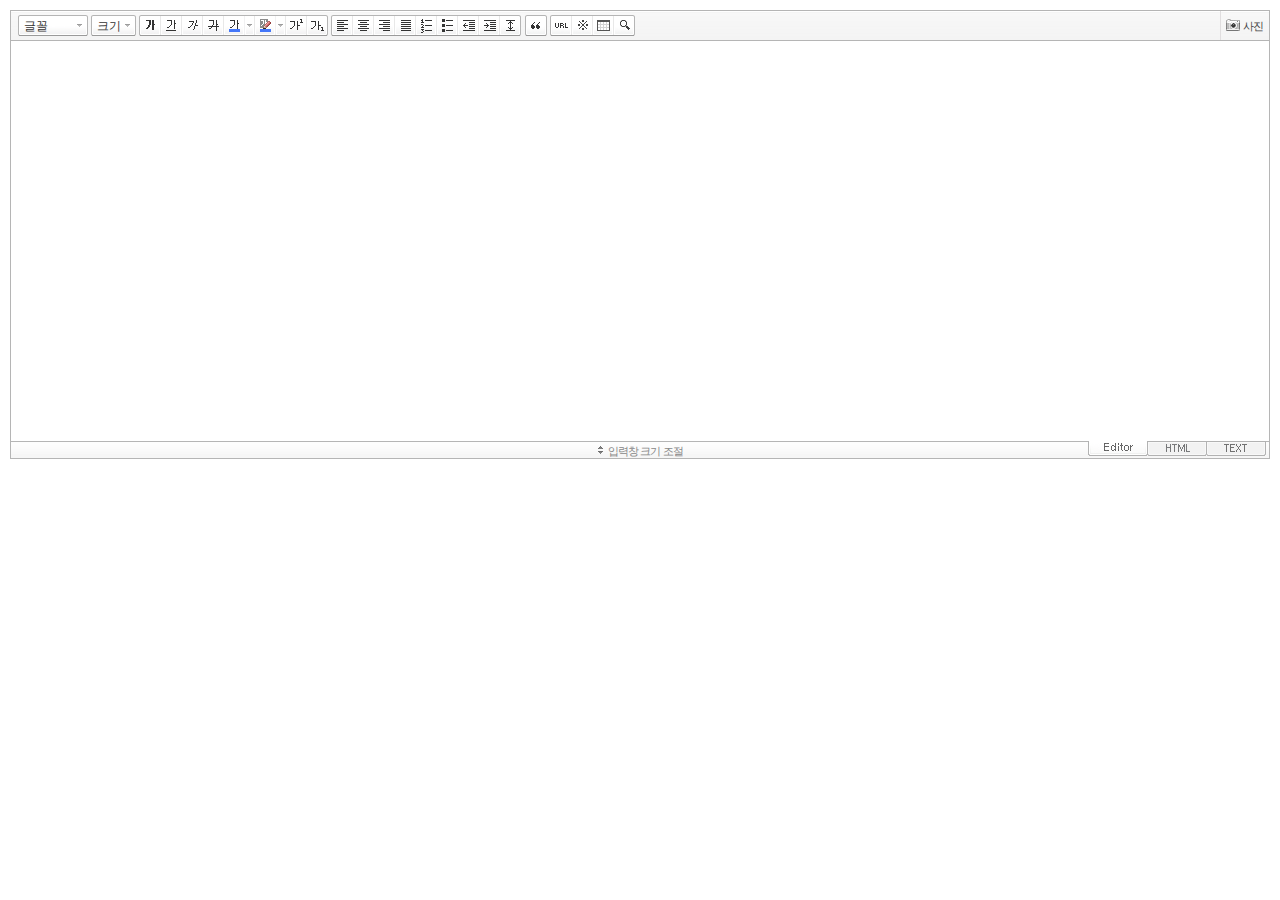
==== Lemon/WebContent/assets/js/se2/SmartEditor2Skin.html @ 4afdc9b8 "김시현" ====
<!DOCTYPE HTML PUBLIC "-//W3C//DTD HTML 4.01 Transitional//EN" "http://www.w3.org/TR/html4/loose.dtd">
<html lang="ko">
<head>
<meta http-equiv="Content-Type" content="text/html; charset=utf-8">
<meta http-equiv="Content-Script-Type" content="text/javascript">
<meta http-equiv="Content-Style-Type" content="text/css">
<title>네이버 :: Smart Editor 2 &#8482;</title>
<link href="css/smart_editor2.css" rel="stylesheet" type="text/css">
<style type="text/css">
	body { margin: 10px; }
</style>
<script type="text/javascript" src="./js/lib/jindo2.all.js" charset="utf-8"></script>
<script type="text/javascript" src="./js/lib/jindo_component.js" charset="utf-8"></script>
<script type="text/javascript" src="./js/SE2M_Configuration.js" charset="utf-8"></script>	<!-- 설정 파일 -->
<script type="text/javascript" src="./js/SE2BasicCreator.js" charset="utf-8"></script>
<script type="text/javascript" src="./js/smarteditor2.min.js" charset="utf-8"></script>

<!-- 사진첨부샘플  --> 
<script type="text/javascript" src="./sample/js/plugin/hp_SE2M_AttachQuickPhoto.js" charset="utf-8"></script>
</head>
<body>

<!-- SE2 Markup Start -->	
<div id="smart_editor2">
	<div id="smart_editor2_content"><a href="#se2_iframe" class="blind">글쓰기영역으로 바로가기</a>
		<div class="se2_tool" id="se2_tool">
			
			<div class="se2_text_tool husky_seditor_text_tool">
			<ul class="se2_font_type">
				<li class="husky_seditor_ui_fontName"><button type="button" class="se2_font_family" title="글꼴"><span class="husky_se2m_current_fontName">글꼴</span></button>
					<!-- 글꼴 레이어 -->
					<div class="se2_layer husky_se_fontName_layer">
						<div class="se2_in_layer">
							<ul class="se2_l_font_fam">
							<li style="display:none"><button type="button"><span>@DisplayName@<span>(</span><em style="font-family:FontFamily;">@SampleText@</em><span>)</span></span></button></li>
							<li class="se2_division husky_seditor_font_separator"></li>
							<li><button type="button"><span>나눔고딕<span>(</span><em style="font-family:'나눔고딕',NanumGothic;">가나다라</em><span>)</span></span></button></li>
							<li><button type="button"><span>나눔명조<span>(</span><em style="font-family:'나눔명조',NanumMyeongjo;">가나다라</em><span>)</span></span></button></li>
							<li><button type="button"><span>나눔고딕코딩<span>(</span><em style="font-family:'나눔고딕코딩',NanumGothicCoding;">가나다라</em><span>)</span></span></button></li>
							<li><button type="button"><span>나눔바른고딕<span>(</span><em style="font-family:'나눔바른고딕',NanumBarunGothic,NanumBarunGothicOTF;">가나다라</em><span>)</span></span></button></li>
							<li><button type="button"><span>나눔바른펜<span>(</span><em style="font-family:'나눔바른펜',NanumBarunpen;">가나다라</em><span>)</span></span></button></li>
							</ul>
						</div>
					</div>
					<!-- //글꼴 레이어 -->
				</li>

				<li class="husky_seditor_ui_fontSize"><button type="button" class="se2_font_size" title="글자크기"><span class="husky_se2m_current_fontSize">크기</span></button>
					<!-- 폰트 사이즈 레이어 -->
					<div class="se2_layer husky_se_fontSize_layer">
						<div class="se2_in_layer">
							<ul class="se2_l_font_size">
							<li><button type="button"><span style="margin-top:4px; margin-bottom:3px; margin-left:5px; font-size:7pt;">가나다라마바사<span style=" font-size:7pt;">(7pt)</span></span></button></li>
							<li><button type="button"><span style="margin-bottom:2px; font-size:8pt;">가나다라마바사<span style="font-size:8pt;">(8pt)</span></span></button></li>
							<li><button type="button"><span style="margin-bottom:1px; font-size:9pt;">가나다라마바사<span style="font-size:9pt;">(9pt)</span></span></button></li>
							<li><button type="button"><span style="margin-bottom:1px; font-size:10pt;">가나다라마바사<span style="font-size:10pt;">(10pt)</span></span></button></li>
							<li><button type="button"><span style="margin-bottom:2px; font-size:11pt;">가나다라마바사<span style="font-size:11pt;">(11pt)</span></span></button></li>
							<li><button type="button"><span style="margin-bottom:1px; font-size:12pt;">가나다라마바사<span style="font-size:12pt;">(12pt)</span></span></button></li>
							<li><button type="button"><span style="margin-bottom:2px; font-size:14pt;">가나다라마바사<span style="margin-left:6px;font-size:14pt;">(14pt)</span></span></button></li>
							<li><button type="button"><span style="margin-bottom:1px; font-size:18pt;">가나다라마바사<span style="margin-left:8px;font-size:18pt;">(18pt)</span></span></button></li>
							<li><button type="button"><span style="margin-left:3px; font-size:24pt;">가나다라마<span style="margin-left:11px;font-size:24pt;">(24pt)</span></span></button></li>
							<li><button type="button"><span style="margin-top:-1px; margin-left:3px; font-size:36pt;">가나다<span style="font-size:36pt;">(36pt)</span></span></button></li>
							</ul>
						</div>
					</div>
					<!-- //폰트 사이즈 레이어 -->
				</li>
</ul><ul>
				<li class="husky_seditor_ui_bold first_child"><button type="button" title="굵게[Ctrl+B]" class="se2_bold"><span class="_buttonRound tool_bg">굵게[Ctrl+B]</span></button></li>

				<li class="husky_seditor_ui_underline"><button type="button" title="밑줄[Ctrl+U]" class="se2_underline"><span class="_buttonRound">밑줄[Ctrl+U]</span></button></li>

				<li class="husky_seditor_ui_italic"><button type="button" title="기울임꼴[Ctrl+I]" class="se2_italic"><span class="_buttonRound">기울임꼴[Ctrl+I]</span></button></li>

				<li class="husky_seditor_ui_lineThrough"><button type="button" title="취소선[Ctrl+D]" class="se2_tdel"><span class="_buttonRound">취소선[Ctrl+D]</span></button></li>

				<li class="se2_pair husky_seditor_ui_fontColor"><span class="selected_color husky_se2m_fontColor_lastUsed" style="background-color:#4477f9"></span><span class="husky_seditor_ui_fontColorA"><button type="button" title="글자색" class="se2_fcolor"><span>글자색</span></button></span><span class="husky_seditor_ui_fontColorB"><button type="button" title="더보기" class="se2_fcolor_more"><span class="_buttonRound">더보기</span></button></span>				
					<!-- 글자색 -->
					<div class="se2_layer husky_se2m_fontcolor_layer" style="display:none">
						<div class="se2_in_layer husky_se2m_fontcolor_paletteHolder">
							<div class="se2_palette husky_se2m_color_palette">
								<ul class="se2_pick_color">
								<li><button type="button" title="#ff0000" style="background:#ff0000"><span><span>#ff0000</span></span></button></li>
								<li><button type="button" title="#ff6c00" style="background:#ff6c00"><span><span>#ff6c00</span></span></button></li>
								<li><button type="button" title="#ffaa00" style="background:#ffaa00"><span><span>#ffaa00</span></span></button></li>
								<li><button type="button" title="#ffef00" style="background:#ffef00"><span><span>#ffef00</span></span></button></li>
								<li><button type="button" title="#a6cf00" style="background:#a6cf00"><span><span>#a6cf00</span></span></button></li>
								<li><button type="button" title="#009e25" style="background:#009e25"><span><span>#009e25</span></span></button></li>
								<li><button type="button" title="#00b0a2" style="background:#00b0a2"><span><span>#00b0a2</span></span></button></li>
								<li><button type="button" title="#0075c8" style="background:#0075c8"><span><span>#0075c8</span></span></button></li>
								<li><button type="button" title="#3a32c3" style="background:#3a32c3"><span><span>#3a32c3</span></span></button></li>
								<li><button type="button" title="#7820b9" style="background:#7820b9"><span><span>#7820b9</span></span></button></li>
								<li><button type="button" title="#ef007c" style="background:#ef007c"><span><span>#ef007c</span></span></button></li>
								<li><button type="button" title="#000000" style="background:#000000"><span><span>#000000</span></span></button></li>
								<li><button type="button" title="#252525" style="background:#252525"><span><span>#252525</span></span></button></li>
								<li><button type="button" title="#464646" style="background:#464646"><span><span>#464646</span></span></button></li>
								<li><button type="button" title="#636363" style="background:#636363"><span><span>#636363</span></span></button></li>
								<li><button type="button" title="#7d7d7d" style="background:#7d7d7d"><span><span>#7d7d7d</span></span></button></li>
								<li><button type="button" title="#9a9a9a" style="background:#9a9a9a"><span><span>#9a9a9a</span></span></button></li>
								<li><button type="button" title="#ffe8e8" style="background:#ffe8e8"><span><span>#9a9a9a</span></span></button></li>
								<li><button type="button" title="#f7e2d2" style="background:#f7e2d2"><span><span>#f7e2d2</span></span></button></li>
								<li><button type="button" title="#f5eddc" style="background:#f5eddc"><span><span>#f5eddc</span></span></button></li>
								<li><button type="button" title="#f5f4e0" style="background:#f5f4e0"><span><span>#f5f4e0</span></span></button></li>
								<li><button type="button" title="#edf2c2" style="background:#edf2c2"><span><span>#edf2c2</span></span></button></li>
								<li><button type="button" title="#def7e5" style="background:#def7e5"><span><span>#def7e5</span></span></button></li>
								<li><button type="button" title="#d9eeec" style="background:#d9eeec"><span><span>#d9eeec</span></span></button></li>
								<li><button type="button" title="#c9e0f0" style="background:#c9e0f0"><span><span>#c9e0f0</span></span></button></li>
								<li><button type="button" title="#d6d4eb" style="background:#d6d4eb"><span><span>#d6d4eb</span></span></button></li>
								<li><button type="button" title="#e7dbed" style="background:#e7dbed"><span><span>#e7dbed</span></span></button></li>
								<li><button type="button" title="#f1e2ea" style="background:#f1e2ea"><span><span>#f1e2ea</span></span></button></li>
								<li><button type="button" title="#acacac" style="background:#acacac"><span><span>#acacac</span></span></button></li>
								<li><button type="button" title="#c2c2c2" style="background:#c2c2c2"><span><span>#c2c2c2</span></span></button></li>
								<li><button type="button" title="#cccccc" style="background:#cccccc"><span><span>#cccccc</span></span></button></li>
								<li><button type="button" title="#e1e1e1" style="background:#e1e1e1"><span><span>#e1e1e1</span></span></button></li>
								<li><button type="button" title="#ebebeb" style="background:#ebebeb"><span><span>#ebebeb</span></span></button></li>
								<li><button type="button" title="#ffffff" style="background:#ffffff"><span><span>#ffffff</span></span></button></li>
								</ul>
								<ul class="se2_pick_color" style="width:156px;">
								<li><button type="button" title="#e97d81" style="background:#e97d81"><span><span>#e97d81</span></span></button></li>
								<li><button type="button" title="#e19b73" style="background:#e19b73"><span><span>#e19b73</span></span></button></li>
								<li><button type="button" title="#d1b274" style="background:#d1b274"><span><span>#d1b274</span></span></button></li>
								<li><button type="button" title="#cfcca2" style="background:#cfcca2"><span><span>#cfcca2</span></span></button></li>
								<li><button type="button" title="#cfcca2" style="background:#cfcca2"><span><span>#cfcca2</span></span></button></li>
								<li><button type="button" title="#61b977" style="background:#61b977"><span><span>#61b977</span></span></button></li>
								<li><button type="button" title="#53aea8" style="background:#53aea8"><span><span>#53aea8</span></span></button></li>
								<li><button type="button" title="#518fbb" style="background:#518fbb"><span><span>#518fbb</span></span></button></li>
								<li><button type="button" title="#6a65bb" style="background:#6a65bb"><span><span>#6a65bb</span></span></button></li>
								<li><button type="button" title="#9a54ce" style="background:#9a54ce"><span><span>#9a54ce</span></span></button></li>
								<li><button type="button" title="#e573ae" style="background:#e573ae"><span><span>#e573ae</span></span></button></li>
								<li><button type="button" title="#5a504b" style="background:#5a504b"><span><span>#5a504b</span></span></button></li>
								<li><button type="button" title="#767b86" style="background:#767b86"><span><span>#767b86</span></span></button></li>
								<li><button type="button" title="#951015" style="background:#951015"><span><span>#951015</span></span></button></li>
								<li><button type="button" title="#6e391a" style="background:#6e391a"><span><span>#6e391a</span></span></button></li>
								<li><button type="button" title="#785c25" style="background:#785c25"><span><span>#785c25</span></span></button></li>
								<li><button type="button" title="#5f5b25" style="background:#5f5b25"><span><span>#5f5b25</span></span></button></li>
								<li><button type="button" title="#4c511f" style="background:#4c511f"><span><span>#4c511f</span></span></button></li>
								<li><button type="button" title="#1c4827" style="background:#1c4827"><span><span>#1c4827</span></span></button></li>
								<li><button type="button" title="#0d514c" style="background:#0d514c"><span><span>#0d514c</span></span></button></li>
								<li><button type="button" title="#1b496a" style="background:#1b496a"><span><span>#1b496a</span></span></button></li>
								<li><button type="button" title="#2b285f" style="background:#2b285f"><span><span>#2b285f</span></span></button></li>
								<li><button type="button" title="#45245b" style="background:#45245b"><span><span>#45245b</span></span></button></li>
								<li><button type="button" title="#721947" style="background:#721947"><span><span>#721947</span></span></button></li>
								<li><button type="button" title="#352e2c" style="background:#352e2c"><span><span>#352e2c</span></span></button></li>
								<li><button type="button" title="#3c3f45" style="background:#3c3f45"><span><span>#3c3f45</span></span></button></li>
								</ul>
								<button type="button" title="더보기" class="se2_view_more husky_se2m_color_palette_more_btn"><span>더보기</span></button>
								<div class="husky_se2m_color_palette_recent" style="display:none">
									<h4>최근 사용한 색</h4>
									<ul class="se2_pick_color">
									<li></li>
									<!-- 최근 사용한 색 템플릿 -->
									<!-- <li><button type="button" title="#e97d81" style="background:#e97d81"><span><span>#e97d81</span></span></button></li> -->
									<!-- //최근 사용한 색 템플릿 -->
									</ul>
								</div>								
								<div class="se2_palette2 husky_se2m_color_palette_colorpicker">
									<!--form action="http://test.emoticon.naver.com/colortable/TextAdd.nhn" method="post"-->
										<div class="se2_color_set">
											<span class="se2_selected_color"><span class="husky_se2m_cp_preview" style="background:#e97d81"></span></span><input type="text" name="" class="input_ty1 husky_se2m_cp_colorcode" value="#e97d81"><button type="button" class="se2_btn_insert husky_se2m_color_palette_ok_btn" title="입력"><span>입력</span></button></div>
										<!--input type="hidden" name="callback" value="http://test.emoticon.naver.com/colortable/result.jsp" />
										<input type="hidden" name="callback_func" value="1" />
										<input type="hidden" name="text_key" value="" />
										<input type="hidden" name="text_data" value="" />
									</form-->
									<div class="se2_gradation1 husky_se2m_cp_colpanel"></div>
									<div class="se2_gradation2 husky_se2m_cp_huepanel"></div>
								</div>
							</div>
                        </div>
					</div>
                    <!-- //글자색 -->
				</li>

				<li class="se2_pair husky_seditor_ui_BGColor"><span class="selected_color husky_se2m_BGColor_lastUsed" style="background-color:#4477f9"></span><span class="husky_seditor_ui_BGColorA"><button type="button" title="배경색" class="se2_bgcolor"><span>배경색</span></button></span><span class="husky_seditor_ui_BGColorB"><button type="button" title="더보기" class="se2_bgcolor_more"><span class="_buttonRound">더보기</span></button></span>
					<!-- 배경색 -->
					<div class="se2_layer se2_layer husky_se2m_BGColor_layer" style="display:none">
						<div class="se2_in_layer">
							<div class="se2_palette_bgcolor">
								<ul class="se2_background husky_se2m_bgcolor_list">
								<li><button type="button" title="배경색#ff0000 글자색#ffffff" style="background:#ff0000; color:#ffffff"><span><span>가나다</span></span></button></li>								
								<li><button type="button" title="배경색#6d30cf 글자색#ffffff" style="background:#6d30cf; color:#ffffff"><span><span>가나다</span></span></button></li>
								<li><button type="button" title="배경색#000000 글자색#ffffff" style="background:#000000; color:#ffffff"><span><span>가나다</span></span></button></li>
								<li><button type="button" title="배경색#ff6600 글자색#ffffff" style="background:#ff6600; color:#ffffff"><span><span>가나다</span></span></button></li>
								<li><button type="button" title="배경색#3333cc 글자색#ffffff" style="background:#3333cc; color:#ffffff"><span><span>가나다</span></span></button></li>
								<li><button type="button" title="배경색#333333 글자색#ffff00" style="background:#333333; color:#ffff00"><span><span>가나다</span></span></button></li>
								<li><button type="button" title="배경색#ffa700 글자색#ffffff" style="background:#ffa700; color:#ffffff"><span><span>가나다</span></span></button></li>
								<li><button type="button" title="배경색#009999 글자색#ffffff" style="background:#009999; color:#ffffff"><span><span>가나다</span></span></button></li>
								<li><button type="button" title="배경색#8e8e8e 글자색#ffffff" style="background:#8e8e8e; color:#ffffff"><span><span>가나다</span></span></button></li>								
								<li><button type="button" title="배경색#cc9900 글자색#ffffff" style="background:#cc9900; color:#ffffff"><span><span>가나다</span></span></button></li>
								<li><button type="button" title="배경색#77b02b 글자색#ffffff" style="background:#77b02b; color:#ffffff"><span><span>가나다</span></span></button></li>
								<li><button type="button" title="배경색#ffffff 글자색#000000" style="background:#ffffff; color:#000000"><span><span>가나다</span></span></button></li>
								</ul>
							</div>
							<div class="husky_se2m_BGColor_paletteHolder"></div>
                        </div>
					</div>
                    <!-- //배경색 -->
				</li>

				<li class="husky_seditor_ui_superscript"><button type="button" title="윗첨자" class="se2_sup"><span class="_buttonRound">윗첨자</span></button></li>

				<li class="husky_seditor_ui_subscript last_child"><button type="button" title="아래첨자" class="se2_sub"><span class="_buttonRound tool_bg">아래첨자</span></button></li>
</ul><ul>
				<li class="husky_seditor_ui_justifyleft first_child"><button type="button" title="왼쪽정렬" class="se2_left"><span class="_buttonRound tool_bg">왼쪽정렬</span></button></li>

				<li class="husky_seditor_ui_justifycenter"><button type="button" title="가운데정렬" class="se2_center"><span class="_buttonRound">가운데정렬</span></button></li>

				<li class="husky_seditor_ui_justifyright"><button type="button" title="오른쪽정렬" class="se2_right"><span class="_buttonRound">오른쪽정렬</span></button></li>

				<li class="husky_seditor_ui_justifyfull"><button type="button" title="양쪽정렬" class="se2_justify"><span class="_buttonRound">양쪽정렬</span></button></li>

				<li class="husky_seditor_ui_orderedlist"><button type="button" title="번호매기기" class="se2_ol"><span class="_buttonRound">번호매기기</span></button></li>

				<li class="husky_seditor_ui_unorderedlist"><button type="button" title="글머리기호" class="se2_ul"><span class="_buttonRound">글머리기호</span></button></li>

				<li class="husky_seditor_ui_outdent"><button type="button" title="내어쓰기[Shift+Tab]" class="se2_outdent"><span class="_buttonRound">내어쓰기[Shift+Tab]</span></button></li>

				<li class="husky_seditor_ui_indent"><button type="button" title="들여쓰기[Tab]" class="se2_indent"><span class="_buttonRound">들여쓰기[Tab]</span></button></li>			

				<li class="husky_seditor_ui_lineHeight last_child"><button type="button" title="줄간격" class="se2_lineheight" ><span class="_buttonRound tool_bg">줄간격</span></button>
					<!-- 줄간격 레이어 -->
					<div class="se2_layer husky_se2m_lineHeight_layer">
						<div class="se2_in_layer">
							<ul class="se2_l_line_height">
							<li><button type="button"><span>50%</span></button></li>
							<li><button type="button"><span>80%</span></button></li>
							<li><button type="button"><span>100%</span></button></li>
							<li><button type="button"><span>120%</span></button></li>
							<li><button type="button"><span>150%</span></button></li>
							<li><button type="button"><span>180%</span></button></li>
							<li><button type="button"><span>200%</span></button></li>
							</ul>
							<div class="se2_l_line_height_user husky_se2m_lineHeight_direct_input">
								<h3>직접 입력</h3>
								<span class="bx_input">
								<input type="text" class="input_ty1" maxlength="3" style="width:75px">
								<button type="button" title="1% 더하기" class="btn_up"><span>1% 더하기</span></button>
								<button type="button" title="1% 빼기" class="btn_down"><span>1% 빼기</span></button>
								</span>		
								<div class="btn_area">
									<button type="button" class="se2_btn_apply3"><span>적용</span></button><button type="button" class="se2_btn_cancel3"><span>취소</span></button>
								</div>
							</div>
						</div>
					</div>
					<!-- //줄간격 레이어 -->
				</li>
</ul><ul>
				<li class="husky_seditor_ui_quote single_child"><button type="button" title="인용구" class="se2_blockquote"><span class="_buttonRound tool_bg">인용구</span></button>
					<!-- 인용구 -->
					<div class="se2_layer husky_seditor_blockquote_layer" style="margin-left:-407px; display:none;">
						<div class="se2_in_layer">
							<div class="se2_quote">
								<ul>
								<li class="q1"><button type="button" class="se2_quote1"><span><span>인용구 스타일1</span></span></button></li>
								<li class="q2"><button type="button" class="se2_quote2"><span><span>인용구 스타일2</span></span></button></li>
								<li class="q3"><button type="button" class="se2_quote3"><span><span>인용구 스타일3</span></span></button></li>
								<li class="q4"><button type="button" class="se2_quote4"><span><span>인용구 스타일4</span></span></button></li>
								<li class="q5"><button type="button" class="se2_quote5"><span><span>인용구 스타일5</span></span></button></li>
								<li class="q6"><button type="button" class="se2_quote6"><span><span>인용구 스타일6</span></span></button></li>
								<li class="q7"><button type="button" class="se2_quote7"><span><span>인용구 스타일7</span></span></button></li>
								<li class="q8"><button type="button" class="se2_quote8"><span><span>인용구 스타일8</span></span></button></li>
								<li class="q9"><button type="button" class="se2_quote9"><span><span>인용구 스타일9</span></span></button></li>
								<li class="q10"><button type="button" class="se2_quote10"><span><span>인용구 스타일10</span></span></button></li>
								</ul>
								<button type="button" class="se2_cancel2"><span>적용취소</span></button>
							</div>
						</div>
					</div>
					<!-- //인용구 -->
				</li>
</ul><ul>
				<li class="husky_seditor_ui_hyperlink first_child"><button type="button" title="링크" class="se2_url"><span class="_buttonRound tool_bg">링크</span></button>
					<!-- 링크 -->
					<div class="se2_layer" style="margin-left:-285px">
						<div class="se2_in_layer">
							<div class="se2_url2">
								<input type="text" class="input_ty1" value="http://">
								<button type="button" class="se2_apply"><span>적용</span></button><button type="button" class="se2_cancel"><span>취소</span></button>
							</div>
						</div>
					</div>
					<!-- //링크 -->
				</li>

				<li class="husky_seditor_ui_sCharacter"><button type="button" title="특수기호" class="se2_character"><span class="_buttonRound">특수기호</span></button>
					<!-- 특수기호 -->
					<div class="se2_layer husky_seditor_sCharacter_layer" style="margin-left:-448px;">
						<div class="se2_in_layer">
							<div class="se2_bx_character">
								<ul class="se2_char_tab">
								<li class="active"><button type="button" title="일반기호" class="se2_char1"><span>일반기호</span></button>
									<div class="se2_s_character">
										<ul class="husky_se2m_sCharacter_list">
											<li></li>
											<!-- 일반기호 목록 -->
											<!-- <li class="hover"><button type="button"><span>｛</span></button></li><li class="active"><button type="button"><span>｝</span></button></li><li><button type="button"><span>〔</span></button></li><li><button type="button"><span>〕</span></button></li><li><button type="button"><span>〈</span></button></li><li><button type="button"><span>〉</span></button></li><li><button type="button"><span>《</span></button></li><li><button type="button"><span>》</span></button></li><li><button type="button"><span>「</span></button></li><li><button type="button"><span>」</span></button></li><li><button type="button"><span>『</span></button></li><li><button type="button"><span>』</span></button></li><li><button type="button"><span>【</span></button></li><li><button type="button"><span>】</span></button></li><li><button type="button"><span>‘</span></button></li><li><button type="button"><span>’</span></button></li><li><button type="button"><span>“</span></button></li><li><button type="button"><span>”</span></button></li><li><button type="button"><span>、</span></button></li><li><button type="button"><span>。</span></button></li><li><button type="button"><span>·</span></button></li><li><button type="button"><span>‥</span></button></li><li><button type="button"><span>…</span></button></li><li><button type="button"><span>§</span></button></li><li><button type="button"><span>※</span></button></li><li><button type="button"><span>☆</span></button></li><li><button type="button"><span>★</span></button></li><li><button type="button"><span>○</span></button></li><li><button type="button"><span>●</span></button></li><li><button type="button"><span>◎</span></button></li><li><button type="button"><span>◇</span></button></li><li><button type="button"><span>◆</span></button></li><li><button type="button"><span>□</span></button></li><li><button type="button"><span>■</span></button></li><li><button type="button"><span>△</span></button></li><li><button type="button"><span>▲</span></button></li><li><button type="button"><span>▽</span></button></li><li><button type="button"><span>▼</span></button></li><li><button type="button"><span>◁</span></button></li><li><button type="button"><span>◀</span></button></li><li><button type="button"><span>▷</span></button></li><li><button type="button"><span>▶</span></button></li><li><button type="button"><span>♤</span></button></li><li><button type="button"><span>♠</span></button></li><li><button type="button"><span>♡</span></button></li><li><button type="button"><span>♥</span></button></li><li><button type="button"><span>♧</span></button></li><li><button type="button"><span>♣</span></button></li><li><button type="button"><span>⊙</span></button></li><li><button type="button"><span>◈</span></button></li><li><button type="button"><span>▣</span></button></li><li><button type="button"><span>◐</span></button></li><li><button type="button"><span>◑</span></button></li><li><button type="button"><span>▒</span></button></li><li><button type="button"><span>▤</span></button></li><li><button type="button"><span>▥</span></button></li><li><button type="button"><span>▨</span></button></li><li><button type="button"><span>▧</span></button></li><li><button type="button"><span>▦</span></button></li><li><button type="button"><span>▩</span></button></li><li><button type="button"><span>±</span></button></li><li><button type="button"><span>×</span></button></li><li><button type="button"><span>÷</span></button></li><li><button type="button"><span>≠</span></button></li><li><button type="button"><span>≤</span></button></li><li><button type="button"><span>≥</span></button></li><li><button type="button"><span>∞</span></button></li><li><button type="button"><span>∴</span></button></li><li><button type="button"><span>°</span></button></li><li><button type="button"><span>′</span></button></li><li><button type="button"><span>″</span></button></li><li><button type="button"><span>∠</span></button></li><li><button type="button"><span>⊥</span></button></li><li><button type="button"><span>⌒</span></button></li><li><button type="button"><span>∂</span></button></li><li><button type="button"><span>≡</span></button></li><li><button type="button"><span>≒</span></button></li><li><button type="button"><span>≪</span></button></li><li><button type="button"><span>≫</span></button></li><li><button type="button"><span>√</span></button></li><li><button type="button"><span>∽</span></button></li><li><button type="button"><span>∝</span></button></li><li><button type="button"><span>∵</span></button></li><li><button type="button"><span>∫</span></button></li><li><button type="button"><span>∬</span></button></li><li><button type="button"><span>∈</span></button></li><li><button type="button"><span>∋</span></button></li><li><button type="button"><span>⊆</span></button></li><li><button type="button"><span>⊇</span></button></li><li><button type="button"><span>⊂</span></button></li><li><button type="button"><span>⊃</span></button></li><li><button type="button"><span>∪</span></button></li><li><button type="button"><span>∩</span></button></li><li><button type="button"><span>∧</span></button></li><li><button type="button"><span>∨</span></button></li><li><button type="button"><span>￢</span></button></li><li><button type="button"><span>⇒</span></button></li><li><button type="button"><span>⇔</span></button></li><li><button type="button"><span>∀</span></button></li><li><button type="button"><span>∃</span></button></li><li><button type="button"><span>´</span></button></li><li><button type="button"><span>～</span></button></li><li><button type="button"><span>ˇ</span></button></li><li><button type="button"><span>˘</span></button></li><li><button type="button"><span>˝</span></button></li><li><button type="button"><span>˚</span></button></li><li><button type="button"><span>˙</span></button></li><li><button type="button"><span>¸</span></button></li><li><button type="button"><span>˛</span></button></li><li><button type="button"><span>¡</span></button></li><li><button type="button"><span>¿</span></button></li><li><button type="button"><span>ː</span></button></li><li><button type="button"><span>∮</span></button></li><li><button type="button"><span>∑</span></button></li><li><button type="button"><span>∏</span></button></li><li><button type="button"><span>♭</span></button></li><li><button type="button"><span>♩</span></button></li><li><button type="button"><span>♪</span></button></li><li><button type="button"><span>♬</span></button></li><li><button type="button"><span>㉿</span></button></li><li><button type="button"><span>→</span></button></li><li><button type="button"><span>←</span></button></li><li><button type="button"><span>↑</span></button></li><li><button type="button"><span>↓</span></button></li><li><button type="button"><span>↔</span></button></li><li><button type="button"><span>↕</span></button></li><li><button type="button"><span>↗</span></button></li><li><button type="button"><span>↙</span></button></li><li><button type="button"><span>↖</span></button></li><li><button type="button"><span>↘</span></button></li><li><button type="button"><span>㈜</span></button></li><li><button type="button"><span>№</span></button></li><li><button type="button"><span>㏇</span></button></li><li><button type="button"><span>™</span></button></li><li><button type="button"><span>㏂</span></button></li><li><button type="button"><span>㏘</span></button></li><li><button type="button"><span>℡</span></button></li><li><button type="button"><span>♨</span></button></li><li><button type="button"><span>☏</span></button></li><li><button type="button"><span>☎</span></button></li><li><button type="button"><span>☜</span></button></li><li><button type="button"><span>☞</span></button></li><li><button type="button"><span>¶</span></button></li><li><button type="button"><span>†</span></button></li><li><button type="button"><span>‡</span></button></li><li><button type="button"><span>®</span></button></li><li><button type="button"><span>ª</span></button></li><li><button type="button"><span>º</span></button></li><li><button type="button"><span>♂</span></button></li><li><button type="button"><span>♀</span></button></li> -->
										</ul>
									</div>
								</li>
								<li><button type="button" title="숫자와 단위" class="se2_char2"><span>숫자와 단위</span></button>
									<div class="se2_s_character">
										<ul class="husky_se2m_sCharacter_list">
											<li></li>
											<!-- 숫자와 단위 목록 -->
											<!-- <li class="hover"><button type="button"><span>½</span></button></li><li><button type="button"><span>⅓</span></button></li><li><button type="button"><span>⅔</span></button></li><li><button type="button"><span>¼</span></button></li><li><button type="button"><span>¾</span></button></li><li><button type="button"><span>⅛</span></button></li><li><button type="button"><span>⅜</span></button></li><li><button type="button"><span>⅝</span></button></li><li><button type="button"><span>⅞</span></button></li><li><button type="button"><span>¹</span></button></li><li><button type="button"><span>²</span></button></li><li><button type="button"><span>³</span></button></li><li><button type="button"><span>⁴</span></button></li><li><button type="button"><span>ⁿ</span></button></li><li><button type="button"><span>₁</span></button></li><li><button type="button"><span>₂</span></button></li><li><button type="button"><span>₃</span></button></li><li><button type="button"><span>₄</span></button></li><li><button type="button"><span>Ⅰ</span></button></li><li><button type="button"><span>Ⅱ</span></button></li><li><button type="button"><span>Ⅲ</span></button></li><li><button type="button"><span>Ⅳ</span></button></li><li><button type="button"><span>Ⅴ</span></button></li><li><button type="button"><span>Ⅵ</span></button></li><li><button type="button"><span>Ⅶ</span></button></li><li><button type="button"><span>Ⅷ</span></button></li><li><button type="button"><span>Ⅸ</span></button></li><li><button type="button"><span>Ⅹ</span></button></li><li><button type="button"><span>ⅰ</span></button></li><li><button type="button"><span>ⅱ</span></button></li><li><button type="button"><span>ⅲ</span></button></li><li><button type="button"><span>ⅳ</span></button></li><li><button type="button"><span>ⅴ</span></button></li><li><button type="button"><span>ⅵ</span></button></li><li><button type="button"><span>ⅶ</span></button></li><li><button type="button"><span>ⅷ</span></button></li><li><button type="button"><span>ⅸ</span></button></li><li><button type="button"><span>ⅹ</span></button></li><li><button type="button"><span>￦</span></button></li><li><button type="button"><span>$</span></button></li><li><button type="button"><span>￥</span></button></li><li><button type="button"><span>￡</span></button></li><li><button type="button"><span>€</span></button></li><li><button type="button"><span>℃</span></button></li><li><button type="button"><span>A</span></button></li><li><button type="button"><span>℉</span></button></li><li><button type="button"><span>￠</span></button></li><li><button type="button"><span>¤</span></button></li><li><button type="button"><span>‰</span></button></li><li><button type="button"><span>㎕</span></button></li><li><button type="button"><span>㎖</span></button></li><li><button type="button"><span>㎗</span></button></li><li><button type="button"><span>ℓ</span></button></li><li><button type="button"><span>㎘</span></button></li><li><button type="button"><span>㏄</span></button></li><li><button type="button"><span>㎣</span></button></li><li><button type="button"><span>㎤</span></button></li><li><button type="button"><span>㎥</span></button></li><li><button type="button"><span>㎦</span></button></li><li><button type="button"><span>㎙</span></button></li><li><button type="button"><span>㎚</span></button></li><li><button type="button"><span>㎛</span></button></li><li><button type="button"><span>㎜</span></button></li><li><button type="button"><span>㎝</span></button></li><li><button type="button"><span>㎞</span></button></li><li><button type="button"><span>㎟</span></button></li><li><button type="button"><span>㎠</span></button></li><li><button type="button"><span>㎡</span></button></li><li><button type="button"><span>㎢</span></button></li><li><button type="button"><span>㏊</span></button></li><li><button type="button"><span>㎍</span></button></li><li><button type="button"><span>㎎</span></button></li><li><button type="button"><span>㎏</span></button></li><li><button type="button"><span>㏏</span></button></li><li><button type="button"><span>㎈</span></button></li><li><button type="button"><span>㎉</span></button></li><li><button type="button"><span>㏈</span></button></li><li><button type="button"><span>㎧</span></button></li><li><button type="button"><span>㎨</span></button></li><li><button type="button"><span>㎰</span></button></li><li><button type="button"><span>㎱</span></button></li><li><button type="button"><span>㎲</span></button></li><li><button type="button"><span>㎳</span></button></li><li><button type="button"><span>㎴</span></button></li><li><button type="button"><span>㎵</span></button></li><li><button type="button"><span>㎶</span></button></li><li><button type="button"><span>㎷</span></button></li><li><button type="button"><span>㎸</span></button></li><li><button type="button"><span>㎹</span></button></li><li><button type="button"><span>㎀</span></button></li><li><button type="button"><span>㎁</span></button></li><li><button type="button"><span>㎂</span></button></li><li><button type="button"><span>㎃</span></button></li><li><button type="button"><span>㎄</span></button></li><li><button type="button"><span>㎺</span></button></li><li><button type="button"><span>㎻</span></button></li><li><button type="button"><span>㎼</span></button></li><li><button type="button"><span>㎽</span></button></li><li><button type="button"><span>㎾</span></button></li><li><button type="button"><span>㎿</span></button></li><li><button type="button"><span>㎐</span></button></li><li><button type="button"><span>㎑</span></button></li><li><button type="button"><span>㎒</span></button></li><li><button type="button"><span>㎓</span></button></li><li><button type="button"><span>㎔</span></button></li><li><button type="button"><span>Ω</span></button></li><li><button type="button"><span>㏀</span></button></li><li><button type="button"><span>㏁</span></button></li><li><button type="button"><span>㎊</span></button></li><li><button type="button"><span>㎋</span></button></li><li><button type="button"><span>㎌</span></button></li><li><button type="button"><span>㏖</span></button></li><li><button type="button"><span>㏅</span></button></li><li><button type="button"><span>㎭</span></button></li><li><button type="button"><span>㎮</span></button></li><li><button type="button"><span>㎯</span></button></li><li><button type="button"><span>㏛</span></button></li><li><button type="button"><span>㎩</span></button></li><li><button type="button"><span>㎪</span></button></li><li><button type="button"><span>㎫</span></button></li><li><button type="button"><span>㎬</span></button></li><li><button type="button"><span>㏝</span></button></li><li><button type="button"><span>㏐</span></button></li><li><button type="button"><span>㏓</span></button></li><li><button type="button"><span>㏃</span></button></li><li><button type="button"><span>㏉</span></button></li><li><button type="button"><span>㏜</span></button></li><li><button type="button"><span>㏆</span></button></li> -->
										</ul>
									</div>
								</li>
								<li><button type="button" title="원,괄호" class="se2_char3"><span>원,괄호</span></button>
									<div class="se2_s_character">
										<ul class="husky_se2m_sCharacter_list">
											<li></li>
											<!-- 원,괄호 목록 -->
											<!-- <li><button type="button"><span>㉠</span></button></li><li><button type="button"><span>㉡</span></button></li><li><button type="button"><span>㉢</span></button></li><li><button type="button"><span>㉣</span></button></li><li><button type="button"><span>㉤</span></button></li><li><button type="button"><span>㉥</span></button></li><li><button type="button"><span>㉦</span></button></li><li><button type="button"><span>㉧</span></button></li><li><button type="button"><span>㉨</span></button></li><li><button type="button"><span>㉩</span></button></li><li><button type="button"><span>㉪</span></button></li><li><button type="button"><span>㉫</span></button></li><li><button type="button"><span>㉬</span></button></li><li><button type="button"><span>㉭</span></button></li><li><button type="button"><span>㉮</span></button></li><li><button type="button"><span>㉯</span></button></li><li><button type="button"><span>㉰</span></button></li><li><button type="button"><span>㉱</span></button></li><li><button type="button"><span>㉲</span></button></li><li><button type="button"><span>㉳</span></button></li><li><button type="button"><span>㉴</span></button></li><li><button type="button"><span>㉵</span></button></li><li><button type="button"><span>㉶</span></button></li><li><button type="button"><span>㉷</span></button></li><li><button type="button"><span>㉸</span></button></li><li><button type="button"><span>㉹</span></button></li><li><button type="button"><span>㉺</span></button></li><li><button type="button"><span>㉻</span></button></li><li><button type="button"><span>ⓐ</span></button></li><li><button type="button"><span>ⓑ</span></button></li><li><button type="button"><span>ⓒ</span></button></li><li><button type="button"><span>ⓓ</span></button></li><li><button type="button"><span>ⓔ</span></button></li><li><button type="button"><span>ⓕ</span></button></li><li><button type="button"><span>ⓖ</span></button></li><li><button type="button"><span>ⓗ</span></button></li><li><button type="button"><span>ⓘ</span></button></li><li><button type="button"><span>ⓙ</span></button></li><li><button type="button"><span>ⓚ</span></button></li><li><button type="button"><span>ⓛ</span></button></li><li><button type="button"><span>ⓜ</span></button></li><li><button type="button"><span>ⓝ</span></button></li><li><button type="button"><span>ⓞ</span></button></li><li><button type="button"><span>ⓟ</span></button></li><li><button type="button"><span>ⓠ</span></button></li><li><button type="button"><span>ⓡ</span></button></li><li><button type="button"><span>ⓢ</span></button></li><li><button type="button"><span>ⓣ</span></button></li><li><button type="button"><span>ⓤ</span></button></li><li><button type="button"><span>ⓥ</span></button></li><li><button type="button"><span>ⓦ</span></button></li><li><button type="button"><span>ⓧ</span></button></li><li><button type="button"><span>ⓨ</span></button></li><li><button type="button"><span>ⓩ</span></button></li><li><button type="button"><span>①</span></button></li><li><button type="button"><span>②</span></button></li><li><button type="button"><span>③</span></button></li><li><button type="button"><span>④</span></button></li><li><button type="button"><span>⑤</span></button></li><li><button type="button"><span>⑥</span></button></li><li><button type="button"><span>⑦</span></button></li><li><button type="button"><span>⑧</span></button></li><li><button type="button"><span>⑨</span></button></li><li><button type="button"><span>⑩</span></button></li><li><button type="button"><span>⑪</span></button></li><li><button type="button"><span>⑫</span></button></li><li><button type="button"><span>⑬</span></button></li><li><button type="button"><span>⑭</span></button></li><li><button type="button"><span>⑮</span></button></li><li><button type="button"><span>㈀</span></button></li><li><button type="button"><span>㈁</span></button></li><li class="hover"><button type="button"><span>㈂</span></button></li><li><button type="button"><span>㈃</span></button></li><li><button type="button"><span>㈄</span></button></li><li><button type="button"><span>㈅</span></button></li><li><button type="button"><span>㈆</span></button></li><li><button type="button"><span>㈇</span></button></li><li><button type="button"><span>㈈</span></button></li><li><button type="button"><span>㈉</span></button></li><li><button type="button"><span>㈊</span></button></li><li><button type="button"><span>㈋</span></button></li><li><button type="button"><span>㈌</span></button></li><li><button type="button"><span>㈍</span></button></li><li><button type="button"><span>㈎</span></button></li><li><button type="button"><span>㈏</span></button></li><li><button type="button"><span>㈐</span></button></li><li><button type="button"><span>㈑</span></button></li><li><button type="button"><span>㈒</span></button></li><li><button type="button"><span>㈓</span></button></li><li><button type="button"><span>㈔</span></button></li><li><button type="button"><span>㈕</span></button></li><li><button type="button"><span>㈖</span></button></li><li><button type="button"><span>㈗</span></button></li><li><button type="button"><span>㈘</span></button></li><li><button type="button"><span>㈙</span></button></li><li><button type="button"><span>㈚</span></button></li><li><button type="button"><span>㈛</span></button></li><li><button type="button"><span>⒜</span></button></li><li><button type="button"><span>⒝</span></button></li><li><button type="button"><span>⒞</span></button></li><li><button type="button"><span>⒟</span></button></li><li><button type="button"><span>⒠</span></button></li><li><button type="button"><span>⒡</span></button></li><li><button type="button"><span>⒢</span></button></li><li><button type="button"><span>⒣</span></button></li><li><button type="button"><span>⒤</span></button></li><li><button type="button"><span>⒥</span></button></li><li><button type="button"><span>⒦</span></button></li><li><button type="button"><span>⒧</span></button></li><li><button type="button"><span>⒨</span></button></li><li><button type="button"><span>⒩</span></button></li><li><button type="button"><span>⒪</span></button></li><li><button type="button"><span>⒫</span></button></li><li><button type="button"><span>⒬</span></button></li><li><button type="button"><span>⒭</span></button></li><li><button type="button"><span>⒮</span></button></li><li><button type="button"><span>⒯</span></button></li><li><button type="button"><span>⒰</span></button></li><li><button type="button"><span>⒱</span></button></li><li><button type="button"><span>⒲</span></button></li><li><button type="button"><span>⒳</span></button></li><li><button type="button"><span>⒴</span></button></li><li><button type="button"><span>⒵</span></button></li><li><button type="button"><span>⑴</span></button></li><li><button type="button"><span>⑵</span></button></li><li><button type="button"><span>⑶</span></button></li><li><button type="button"><span>⑷</span></button></li><li><button type="button"><span>⑸</span></button></li><li><button type="button"><span>⑹</span></button></li><li><button type="button"><span>⑺</span></button></li><li><button type="button"><span>⑻</span></button></li><li><button type="button"><span>⑼</span></button></li><li><button type="button"><span>⑽</span></button></li><li><button type="button"><span>⑾</span></button></li><li><button type="button"><span>⑿</span></button></li><li><button type="button"><span>⒀</span></button></li><li><button type="button"><span>⒁</span></button></li><li><button type="button"><span>⒂</span></button></li> -->
										</ul>
									</div>
								</li>
								<li><button type="button" title="한글" class="se2_char4"><span>한글</span></button>
									<div class="se2_s_character">
										<ul class="husky_se2m_sCharacter_list">
											<li></li>
											<!-- 한글 목록 -->
											<!-- <li><button type="button"><span>ㄱ</span></button></li><li><button type="button"><span>ㄲ</span></button></li><li><button type="button"><span>ㄳ</span></button></li><li><button type="button"><span>ㄴ</span></button></li><li><button type="button"><span>ㄵ</span></button></li><li><button type="button"><span>ㄶ</span></button></li><li><button type="button"><span>ㄷ</span></button></li><li><button type="button"><span>ㄸ</span></button></li><li><button type="button"><span>ㄹ</span></button></li><li><button type="button"><span>ㄺ</span></button></li><li><button type="button"><span>ㄻ</span></button></li><li><button type="button"><span>ㄼ</span></button></li><li><button type="button"><span>ㄽ</span></button></li><li><button type="button"><span>ㄾ</span></button></li><li><button type="button"><span>ㄿ</span></button></li><li><button type="button"><span>ㅀ</span></button></li><li><button type="button"><span>ㅁ</span></button></li><li><button type="button"><span>ㅂ</span></button></li><li><button type="button"><span>ㅃ</span></button></li><li><button type="button"><span>ㅄ</span></button></li><li><button type="button"><span>ㅅ</span></button></li><li><button type="button"><span>ㅆ</span></button></li><li><button type="button"><span>ㅇ</span></button></li><li><button type="button"><span>ㅈ</span></button></li><li><button type="button"><span>ㅉ</span></button></li><li><button type="button"><span>ㅊ</span></button></li><li><button type="button"><span>ㅋ</span></button></li><li><button type="button"><span>ㅌ</span></button></li><li><button type="button"><span>ㅍ</span></button></li><li><button type="button"><span>ㅎ</span></button></li><li><button type="button"><span>ㅏ</span></button></li><li><button type="button"><span>ㅐ</span></button></li><li><button type="button"><span>ㅑ</span></button></li><li><button type="button"><span>ㅒ</span></button></li><li><button type="button"><span>ㅓ</span></button></li><li><button type="button"><span>ㅔ</span></button></li><li><button type="button"><span>ㅕ</span></button></li><li><button type="button"><span>ㅖ</span></button></li><li><button type="button"><span>ㅗ</span></button></li><li><button type="button"><span>ㅘ</span></button></li><li><button type="button"><span>ㅙ</span></button></li><li><button type="button"><span>ㅚ</span></button></li><li><button type="button"><span>ㅛ</span></button></li><li><button type="button"><span>ㅜ</span></button></li><li><button type="button"><span>ㅝ</span></button></li><li><button type="button"><span>ㅞ</span></button></li><li><button type="button"><span>ㅟ</span></button></li><li><button type="button"><span>ㅠ</span></button></li><li><button type="button"><span>ㅡ</span></button></li><li><button type="button"><span>ㅢ</span></button></li><li><button type="button"><span>ㅣ</span></button></li><li><button type="button"><span>ㅥ</span></button></li><li><button type="button"><span>ㅦ</span></button></li><li><button type="button"><span>ㅧ</span></button></li><li><button type="button"><span>ㅨ</span></button></li><li><button type="button"><span>ㅩ</span></button></li><li><button type="button"><span>ㅪ</span></button></li><li><button type="button"><span>ㅫ</span></button></li><li><button type="button"><span>ㅬ</span></button></li><li><button type="button"><span>ㅭ</span></button></li><li><button type="button"><span>ㅮ</span></button></li><li><button type="button"><span>ㅯ</span></button></li><li><button type="button"><span>ㅰ</span></button></li><li><button type="button"><span>ㅱ</span></button></li><li><button type="button"><span>ㅲ</span></button></li><li><button type="button"><span>ㅳ</span></button></li><li><button type="button"><span>ㅴ</span></button></li><li><button type="button"><span>ㅵ</span></button></li><li><button type="button"><span>ㅶ</span></button></li><li><button type="button"><span>ㅷ</span></button></li><li><button type="button"><span>ㅸ</span></button></li><li><button type="button"><span>ㅹ</span></button></li><li><button type="button"><span>ㅺ</span></button></li><li><button type="button"><span>ㅻ</span></button></li><li><button type="button"><span>ㅼ</span></button></li><li><button type="button"><span>ㅽ</span></button></li><li><button type="button"><span>ㅾ</span></button></li><li><button type="button"><span>ㅿ</span></button></li><li><button type="button"><span>ㆀ</span></button></li><li><button type="button"><span>ㆁ</span></button></li><li><button type="button"><span>ㆂ</span></button></li><li><button type="button"><span>ㆃ</span></button></li><li><button type="button"><span>ㆄ</span></button></li><li><button type="button"><span>ㆅ</span></button></li><li><button type="button"><span>ㆆ</span></button></li><li><button type="button"><span>ㆇ</span></button></li><li><button type="button"><span>ㆈ</span></button></li><li><button type="button"><span>ㆉ</span></button></li><li><button type="button"><span>ㆊ</span></button></li><li><button type="button"><span>ㆋ</span></button></li><li><button type="button"><span>ㆌ</span></button></li><li><button type="button"><span>ㆍ</span></button></li><li><button type="button"><span>ㆎ</span></button></li> -->
										</ul>
									</div>
								</li>
								<li><button type="button" title="그리스,라틴어" class="se2_char5"><span>그리스,라틴어</span></button>
									<div class="se2_s_character">
										<ul class="husky_se2m_sCharacter_list">
											<li></li>
											<!-- 그리스,라틴어 목록 -->
											<!-- <li><button type="button"><span>Α</span></button></li><li><button type="button"><span>Β</span></button></li><li><button type="button"><span>Γ</span></button></li><li><button type="button"><span>Δ</span></button></li><li><button type="button"><span>Ε</span></button></li><li><button type="button"><span>Ζ</span></button></li><li><button type="button"><span>Η</span></button></li><li><button type="button"><span>Θ</span></button></li><li><button type="button"><span>Ι</span></button></li><li><button type="button"><span>Κ</span></button></li><li><button type="button"><span>Λ</span></button></li><li><button type="button"><span>Μ</span></button></li><li><button type="button"><span>Ν</span></button></li><li><button type="button"><span>Ξ</span></button></li><li class="hover"><button type="button"><span>Ο</span></button></li><li><button type="button"><span>Π</span></button></li><li><button type="button"><span>Ρ</span></button></li><li><button type="button"><span>Σ</span></button></li><li><button type="button"><span>Τ</span></button></li><li><button type="button"><span>Υ</span></button></li><li><button type="button"><span>Φ</span></button></li><li><button type="button"><span>Χ</span></button></li><li><button type="button"><span>Ψ</span></button></li><li><button type="button"><span>Ω</span></button></li><li><button type="button"><span>α</span></button></li><li><button type="button"><span>β</span></button></li><li><button type="button"><span>γ</span></button></li><li><button type="button"><span>δ</span></button></li><li><button type="button"><span>ε</span></button></li><li><button type="button"><span>ζ</span></button></li><li><button type="button"><span>η</span></button></li><li><button type="button"><span>θ</span></button></li><li><button type="button"><span>ι</span></button></li><li><button type="button"><span>κ</span></button></li><li><button type="button"><span>λ</span></button></li><li><button type="button"><span>μ</span></button></li><li><button type="button"><span>ν</span></button></li><li><button type="button"><span>ξ</span></button></li><li><button type="button"><span>ο</span></button></li><li><button type="button"><span>π</span></button></li><li><button type="button"><span>ρ</span></button></li><li><button type="button"><span>σ</span></button></li><li><button type="button"><span>τ</span></button></li><li><button type="button"><span>υ</span></button></li><li><button type="button"><span>φ</span></button></li><li><button type="button"><span>χ</span></button></li><li><button type="button"><span>ψ</span></button></li><li><button type="button"><span>ω</span></button></li><li><button type="button"><span>Æ</span></button></li><li><button type="button"><span>Ð</span></button></li><li><button type="button"><span>Ħ</span></button></li><li><button type="button"><span>Ĳ</span></button></li><li><button type="button"><span>Ŀ</span></button></li><li><button type="button"><span>Ł</span></button></li><li><button type="button"><span>Ø</span></button></li><li><button type="button"><span>Œ</span></button></li><li><button type="button"><span>Þ</span></button></li><li><button type="button"><span>Ŧ</span></button></li><li><button type="button"><span>Ŋ</span></button></li><li><button type="button"><span>æ</span></button></li><li><button type="button"><span>đ</span></button></li><li><button type="button"><span>ð</span></button></li><li><button type="button"><span>ħ</span></button></li><li><button type="button"><span>I</span></button></li><li><button type="button"><span>ĳ</span></button></li><li><button type="button"><span>ĸ</span></button></li><li><button type="button"><span>ŀ</span></button></li><li><button type="button"><span>ł</span></button></li><li><button type="button"><span>ł</span></button></li><li><button type="button"><span>œ</span></button></li><li><button type="button"><span>ß</span></button></li><li><button type="button"><span>þ</span></button></li><li><button type="button"><span>ŧ</span></button></li><li><button type="button"><span>ŋ</span></button></li><li><button type="button"><span>ŉ</span></button></li><li><button type="button"><span>Б</span></button></li><li><button type="button"><span>Г</span></button></li><li><button type="button"><span>Д</span></button></li><li><button type="button"><span>Ё</span></button></li><li><button type="button"><span>Ж</span></button></li><li><button type="button"><span>З</span></button></li><li><button type="button"><span>И</span></button></li><li><button type="button"><span>Й</span></button></li><li><button type="button"><span>Л</span></button></li><li><button type="button"><span>П</span></button></li><li><button type="button"><span>Ц</span></button></li><li><button type="button"><span>Ч</span></button></li><li><button type="button"><span>Ш</span></button></li><li><button type="button"><span>Щ</span></button></li><li><button type="button"><span>Ъ</span></button></li><li><button type="button"><span>Ы</span></button></li><li><button type="button"><span>Ь</span></button></li><li><button type="button"><span>Э</span></button></li><li><button type="button"><span>Ю</span></button></li><li><button type="button"><span>Я</span></button></li><li><button type="button"><span>б</span></button></li><li><button type="button"><span>в</span></button></li><li><button type="button"><span>г</span></button></li><li><button type="button"><span>д</span></button></li><li><button type="button"><span>ё</span></button></li><li><button type="button"><span>ж</span></button></li><li><button type="button"><span>з</span></button></li><li><button type="button"><span>и</span></button></li><li><button type="button"><span>й</span></button></li><li><button type="button"><span>л</span></button></li><li><button type="button"><span>п</span></button></li><li><button type="button"><span>ф</span></button></li><li><button type="button"><span>ц</span></button></li><li><button type="button"><span>ч</span></button></li><li><button type="button"><span>ш</span></button></li><li><button type="button"><span>щ</span></button></li><li><button type="button"><span>ъ</span></button></li><li><button type="button"><span>ы</span></button></li><li><button type="button"><span>ь</span></button></li><li><button type="button"><span>э</span></button></li><li><button type="button"><span>ю</span></button></li><li><button type="button"><span>я</span></button></li> -->
										</ul>
									</div>
								</li>
								<li><button type="button" title="일본어" class="se2_char6"><span>일본어</span></button>
									<div class="se2_s_character">
										<ul class="husky_se2m_sCharacter_list">
											<li></li>
											<!-- 일본어 목록 -->
											<!-- <li><button type="button"><span>ぁ</span></button></li><li class="hover"><button type="button"><span>あ</span></button></li><li><button type="button"><span>ぃ</span></button></li><li><button type="button"><span>い</span></button></li><li><button type="button"><span>ぅ</span></button></li><li><button type="button"><span>う</span></button></li><li><button type="button"><span>ぇ</span></button></li><li><button type="button"><span>え</span></button></li><li><button type="button"><span>ぉ</span></button></li><li><button type="button"><span>お</span></button></li><li><button type="button"><span>か</span></button></li><li><button type="button"><span>が</span></button></li><li><button type="button"><span>き</span></button></li><li><button type="button"><span>ぎ</span></button></li><li><button type="button"><span>く</span></button></li><li><button type="button"><span>ぐ</span></button></li><li><button type="button"><span>け</span></button></li><li><button type="button"><span>げ</span></button></li><li><button type="button"><span>こ</span></button></li><li><button type="button"><span>ご</span></button></li><li><button type="button"><span>さ</span></button></li><li><button type="button"><span>ざ</span></button></li><li><button type="button"><span>し</span></button></li><li><button type="button"><span>じ</span></button></li><li><button type="button"><span>す</span></button></li><li><button type="button"><span>ず</span></button></li><li><button type="button"><span>せ</span></button></li><li><button type="button"><span>ぜ</span></button></li><li><button type="button"><span>そ</span></button></li><li><button type="button"><span>ぞ</span></button></li><li><button type="button"><span>た</span></button></li><li><button type="button"><span>だ</span></button></li><li><button type="button"><span>ち</span></button></li><li><button type="button"><span>ぢ</span></button></li><li><button type="button"><span>っ</span></button></li><li><button type="button"><span>つ</span></button></li><li><button type="button"><span>づ</span></button></li><li><button type="button"><span>て</span></button></li><li><button type="button"><span>で</span></button></li><li><button type="button"><span>と</span></button></li><li><button type="button"><span>ど</span></button></li><li><button type="button"><span>な</span></button></li><li><button type="button"><span>に</span></button></li><li><button type="button"><span>ぬ</span></button></li><li><button type="button"><span>ね</span></button></li><li><button type="button"><span>の</span></button></li><li><button type="button"><span>は</span></button></li><li><button type="button"><span>ば</span></button></li><li><button type="button"><span>ぱ</span></button></li><li><button type="button"><span>ひ</span></button></li><li><button type="button"><span>び</span></button></li><li><button type="button"><span>ぴ</span></button></li><li><button type="button"><span>ふ</span></button></li><li><button type="button"><span>ぶ</span></button></li><li><button type="button"><span>ぷ</span></button></li><li><button type="button"><span>へ</span></button></li><li><button type="button"><span>べ</span></button></li><li><button type="button"><span>ぺ</span></button></li><li><button type="button"><span>ほ</span></button></li><li><button type="button"><span>ぼ</span></button></li><li><button type="button"><span>ぽ</span></button></li><li><button type="button"><span>ま</span></button></li><li><button type="button"><span>み</span></button></li><li><button type="button"><span>む</span></button></li><li><button type="button"><span>め</span></button></li><li><button type="button"><span>も</span></button></li><li><button type="button"><span>ゃ</span></button></li><li><button type="button"><span>や</span></button></li><li><button type="button"><span>ゅ</span></button></li><li><button type="button"><span>ゆ</span></button></li><li><button type="button"><span>ょ</span></button></li><li><button type="button"><span>よ</span></button></li><li><button type="button"><span>ら</span></button></li><li><button type="button"><span>り</span></button></li><li><button type="button"><span>る</span></button></li><li><button type="button"><span>れ</span></button></li><li><button type="button"><span>ろ</span></button></li><li><button type="button"><span>ゎ</span></button></li><li><button type="button"><span>わ</span></button></li><li><button type="button"><span>ゐ</span></button></li><li><button type="button"><span>ゑ</span></button></li><li><button type="button"><span>を</span></button></li><li><button type="button"><span>ん</span></button></li><li><button type="button"><span>ァ</span></button></li><li><button type="button"><span>ア</span></button></li><li><button type="button"><span>ィ</span></button></li><li><button type="button"><span>イ</span></button></li><li><button type="button"><span>ゥ</span></button></li><li><button type="button"><span>ウ</span></button></li><li><button type="button"><span>ェ</span></button></li><li><button type="button"><span>エ</span></button></li><li><button type="button"><span>ォ</span></button></li><li><button type="button"><span>オ</span></button></li><li><button type="button"><span>カ</span></button></li><li><button type="button"><span>ガ</span></button></li><li><button type="button"><span>キ</span></button></li><li><button type="button"><span>ギ</span></button></li><li><button type="button"><span>ク</span></button></li><li><button type="button"><span>グ</span></button></li><li><button type="button"><span>ケ</span></button></li><li><button type="button"><span>ゲ</span></button></li><li><button type="button"><span>コ</span></button></li><li><button type="button"><span>ゴ</span></button></li><li><button type="button"><span>サ</span></button></li><li><button type="button"><span>ザ</span></button></li><li><button type="button"><span>シ</span></button></li><li><button type="button"><span>ジ</span></button></li><li><button type="button"><span>ス</span></button></li><li><button type="button"><span>ズ</span></button></li><li><button type="button"><span>セ</span></button></li><li><button type="button"><span>ゼ</span></button></li><li><button type="button"><span>ソ</span></button></li><li><button type="button"><span>ゾ</span></button></li><li><button type="button"><span>タ</span></button></li><li><button type="button"><span>ダ</span></button></li><li><button type="button"><span>チ</span></button></li><li><button type="button"><span>ヂ</span></button></li><li><button type="button"><span>ッ</span></button></li><li><button type="button"><span>ツ</span></button></li><li><button type="button"><span>ヅ</span></button></li><li><button type="button"><span>テ</span></button></li><li><button type="button"><span>デ</span></button></li><li><button type="button"><span>ト</span></button></li><li><button type="button"><span>ド</span></button></li><li><button type="button"><span>ナ</span></button></li><li><button type="button"><span>ニ</span></button></li><li><button type="button"><span>ヌ</span></button></li><li><button type="button"><span>ネ</span></button></li><li><button type="button"><span>ノ</span></button></li><li><button type="button"><span>ハ</span></button></li><li><button type="button"><span>バ</span></button></li><li><button type="button"><span>パ</span></button></li><li><button type="button"><span>ヒ</span></button></li><li><button type="button"><span>ビ</span></button></li><li><button type="button"><span>ピ</span></button></li><li><button type="button"><span>フ</span></button></li><li><button type="button"><span>ブ</span></button></li><li><button type="button"><span>プ</span></button></li><li><button type="button"><span>ヘ</span></button></li><li><button type="button"><span>ベ</span></button></li><li><button type="button"><span>ペ</span></button></li><li><button type="button"><span>ホ</span></button></li><li><button type="button"><span>ボ</span></button></li><li><button type="button"><span>ポ</span></button></li><li><button type="button"><span>マ</span></button></li><li><button type="button"><span>ミ</span></button></li><li><button type="button"><span>ム</span></button></li><li><button type="button"><span>メ</span></button></li><li><button type="button"><span>モ</span></button></li><li><button type="button"><span>ャ</span></button></li><li><button type="button"><span>ヤ</span></button></li><li><button type="button"><span>ュ</span></button></li><li><button type="button"><span>ユ</span></button></li><li><button type="button"><span>ョ</span></button></li><li><button type="button"><span>ヨ</span></button></li><li><button type="button"><span>ラ</span></button></li><li><button type="button"><span>リ</span></button></li><li><button type="button"><span>ル</span></button></li><li><button type="button"><span>レ</span></button></li><li><button type="button"><span>ロ</span></button></li><li><button type="button"><span>ヮ</span></button></li><li><button type="button"><span>ワ</span></button></li><li><button type="button"><span>ヰ</span></button></li><li><button type="button"><span>ヱ</span></button></li><li><button type="button"><span>ヲ</span></button></li><li><button type="button"><span>ン</span></button></li><li><button type="button"><span>ヴ</span></button></li><li><button type="button"><span>ヵ</span></button></li><li><button type="button"><span>ヶ</span></button></li> -->
										</ul>
									</div>
								</li>
								</ul>
								<p class="se2_apply_character">
									<label for="char_preview">선택한 기호</label> <input type="text" name="char_preview" id="char_preview" value="®º⊆●○" class="input_ty1"><button type="button" class="se2_confirm"><span>적용</span></button><button type="button" class="se2_cancel husky_se2m_sCharacter_close"><span>취소</span></button>
								</p>
							</div>
						</div>
					</div>
					<!-- //특수기호 -->
				</li>

				<li class="husky_seditor_ui_table"><button type="button" title="표" class="se2_table"><span class="_buttonRound">표</span></button>
					<!--@lazyload_html create_table-->
					<!-- 표 -->
					<div class="se2_layer husky_se2m_table_layer" style="margin-left:-171px">
						<div class="se2_in_layer">
							<div class="se2_table_set">
								<fieldset>
								<legend>칸수 지정</legend>
									<dl class="se2_cell_num">
									<dt><label for="row">행</label></dt>
									<dd><input id="row" name="" type="text" maxlength="2" value="4" class="input_ty2">
										<button type="button" class="se2_add"><span>1행추가</span></button>
										<button type="button" class="se2_del"><span>1행삭제</span></button>
									</dd>
									<dt><label for="col">열</label></dt>
									<dd><input id="col" name="" type="text" maxlength="2" value="4" class="input_ty2">
										<button type="button" class="se2_add"><span>1열추가</span></button>
										<button type="button" class="se2_del"><span>1열삭제</span></button>
									</dd>
									</dl>
									<table border="0" cellspacing="1" class="se2_pre_table husky_se2m_table_preview">
									<tr>
									<td>&nbsp;</td>
									<td>&nbsp;</td>
									<td>&nbsp;</td>
									<td>&nbsp;</td>
									</tr>
									<tr>
									<td>&nbsp;</td>
									<td>&nbsp;</td>
									<td>&nbsp;</td>
									<td>&nbsp;</td>
									</tr>
									<tr>
									<td>&nbsp;</td>
									<td>&nbsp;</td>
									<td>&nbsp;</td>
									<td>&nbsp;</td>
									</tr>
									</table>
								</fieldset>
								<fieldset>
									<legend>속성직접입력</legend>
									<dl class="se2_t_proper1">
									<dt><input type="radio" id="se2_tbp1" name="se2_tbp" checked><label for="se2_tbp1">속성직접입력</label></dt>
									<dd>
										<dl class="se2_t_proper1_1">
										<dt><label>표스타일</label></dt>
										<dd><div class="se2_select_ty1"><span class="se2_b_style3 husky_se2m_table_border_style_preview"></span><button type="button" title="더보기" class="se2_view_more"><span>더보기</span></button></div>
											<!-- 레이어 : 테두리스타일 -->
											<div class="se2_layer_b_style husky_se2m_table_border_style_layer" style="display:none">
												<ul>
												<li><button type="button" class="se2_b_style1"><span class="se2m_no_border">테두리없음</span></button></li>
												<li><button type="button" class="se2_b_style2"><span><span>테두리스타일2</span></span></button></li>
												<li><button type="button" class="se2_b_style3"><span><span>테두리스타일3</span></span></button></li>
												<li><button type="button" class="se2_b_style4"><span><span>테두리스타일4</span></span></button></li>
												<li><button type="button" class="se2_b_style5"><span><span>테두리스타일5</span></span></button></li>
												<li><button type="button" class="se2_b_style6"><span><span>테두리스타일6</span></span></button></li>
												<li><button type="button" class="se2_b_style7"><span><span>테두리스타일7</span></span></button></li>
												</ul>
											</div>
											<!-- //레이어 : 테두리스타일 -->
										</dd>
										</dl>
										<dl class="se2_t_proper1_1 se2_t_proper1_2">
										<dt><label for="se2_b_width">테두리두께</label></dt>
										<dd><input id="se2_b_width" name="" type="text" maxlength="2" value="1" class="input_ty1">
											<button type="button" title="1px 더하기" class="se2_add se2m_incBorder"><span>1px 더하기</span></button>
											<button type="button" title="1px 빼기" class="se2_del se2m_decBorder"><span>1px 빼기</span></button>
										</dd>
										</dl>
										<dl class="se2_t_proper1_1 se2_t_proper1_3">
										<dt><label for="se2_b_color">테두리색</label></dt>
										<dd><input id="se2_b_color" name="" type="text" maxlength="7" value="#cccccc" class="input_ty3"><span class="se2_pre_color"><button type="button" style="background:#cccccc;"><span>색찾기</span></button></span>	
										<!-- 레이어 : 테두리색 -->
											<div class="se2_layer se2_b_t_b1" style="clear:both;display:none;position:absolute;top:20px;left:-147px;">
												<div class="se2_in_layer husky_se2m_table_border_color_pallet">
												</div>
											</div>
										<!-- //레이어 : 테두리색-->
										</dd>
										</dl>
										<div class="se2_t_dim0"></div><!-- 테두리 없음일때 딤드레이어 -->
										<dl class="se2_t_proper1_1 se2_t_proper1_4">
										<dt><label for="se2_cellbg">셀 배경색</label></dt>
										<dd><input id="se2_cellbg" name="" type="text" maxlength="7" value="#ffffff" class="input_ty3"><span class="se2_pre_color"><button type="button" style="background:#ffffff;"><span>색찾기</span></button></span>
										<!-- 레이어 : 셀배경색 -->
										<div class="se2_layer se2_b_t_b1" style="clear:both;display:none;position:absolute;top:20px;left:-147px;">
											<div class="se2_in_layer husky_se2m_table_bgcolor_pallet">
											</div>
										</div>
										<!-- //레이어 : 셀배경색-->
										</dd>
										</dl>
									</dd>
									</dl>
								</fieldset>
								<fieldset>
									<legend>표스타일</legend>
									<dl class="se2_t_proper2">
									<dt><input type="radio" id="se2_tbp2" name="se2_tbp"><label for="se2_tbp2">스타일 선택</label></dt>
									<dd><div class="se2_select_ty2"><span class="se2_t_style1 husky_se2m_table_style_preview"></span><button type="button" title="더보기" class="se2_view_more"><span>더보기</span></button></div>
										<!-- 레이어 : 표템플릿선택 -->
										<div class="se2_layer_t_style husky_se2m_table_style_layer" style="display:none">
											<ul class="se2_scroll">
											<li><button type="button" class="se2_t_style1"><span>표스타일1</span></button></li>
											<li><button type="button" class="se2_t_style2"><span>표스타일2</span></button></li>
											<li><button type="button" class="se2_t_style3"><span>표스타일3</span></button></li>
											<li><button type="button" class="se2_t_style4"><span>표스타일4</span></button></li>
											<li><button type="button" class="se2_t_style5"><span>표스타일5</span></button></li>
											<li><button type="button" class="se2_t_style6"><span>표스타일6</span></button></li>
											<li><button type="button" class="se2_t_style7"><span>표스타일7</span></button></li>
											<li><button type="button" class="se2_t_style8"><span>표스타일8</span></button></li>
											<li><button type="button" class="se2_t_style9"><span>표스타일9</span></button></li>
											<li><button type="button" class="se2_t_style10"><span>표스타일10</span></button></li>
											<li><button type="button" class="se2_t_style11"><span>표스타일11</span></button></li>
											<li><button type="button" class="se2_t_style12"><span>표스타일12</span></button></li>
											<li><button type="button" class="se2_t_style13"><span>표스타일13</span></button></li>
											<li><button type="button" class="se2_t_style14"><span>표스타일14</span></button></li>
											<li><button type="button" class="se2_t_style15"><span>표스타일15</span></button></li>
											<li><button type="button" class="se2_t_style16"><span>표스타일16</span></button></li>
											</ul>
										</div>
										<!-- //레이어 : 표템플릿선택 -->
									</dd>
									</dl>
								</fieldset>
								<p class="se2_btn_area">
									<button type="button" class="se2_apply"><span>적용</span></button><button type="button" class="se2_cancel"><span>취소</span></button>
								</p>
								<!-- 딤드레이어 -->
								<div class="se2_t_dim3"></div>
								<!-- //딤드레이어 -->
							</div>
						</div>
					</div>
					<!-- //표 -->
					<!--//@lazyload_html-->
				</li>

				<li class="husky_seditor_ui_findAndReplace last_child"><button type="button" title="찾기/바꾸기" class="se2_find"><span class="_buttonRound tool_bg">찾기/바꾸기</span></button>
					<!--@lazyload_html find_and_replace-->
					<!-- 찾기/바꾸기 -->
					<div class="se2_layer husky_se2m_findAndReplace_layer" style="margin-left:-238px;">
						<div class="se2_in_layer">
							<div class="se2_bx_find_revise">
								<button type="button" title="닫기" class="se2_close husky_se2m_cancel"><span>닫기</span></button>
								<h3>찾기/바꾸기</h3>
								<ul>
								<li class="active"><button type="button" class="se2_tabfind"><span>찾기</span></button></li>
								<li><button type="button" class="se2_tabrevise"><span>바꾸기</span></button></li>
								</ul>
								<div class="se2_in_bx_find husky_se2m_find_ui" style="display:block">
									<dl>
									<dt><label for="find_word">찾을 단어</label></dt><dd><input type="text" id="find_word" value="스마트에디터" class="input_ty1"></dd>
									</dl>
									<p class="se2_find_btns">
										<button type="button" class="se2_find_next husky_se2m_find_next"><span>다음 찾기</span></button><button type="button" class="se2_cancel husky_se2m_cancel"><span>취소</span></button>
									</p>
								</div>
								<div class="se2_in_bx_revise husky_se2m_replace_ui" style="display:none">
									<dl>
									<dt><label for="find_word2">찾을 단어</label></dt><dd><input type="text" id="find_word2" value="스마트에디터" class="input_ty1"></dd>
									<dt><label for="revise_word">바꿀 단어</label></dt><dd><input type="text" id="revise_word" value="스마트에디터" class="input_ty1"></dd>
									</dl>
									<p class="se2_find_btns">
										<button type="button" class="se2_find_next2 husky_se2m_replace_find_next"><span>다음 찾기</span></button><button type="button" class="se2_revise1 husky_se2m_replace"><span>바꾸기</span></button><button type="button" class="se2_revise2 husky_se2m_replace_all"><span>모두 바꾸기</span></button><button type="button" class="se2_cancel husky_se2m_cancel"><span>취소</span></button>
									</p>
								</div>
								<button type="button" title="닫기" class="se2_close husky_se2m_cancel"><span>닫기</span></button>
							</div>
						</div>
					</div>
					<!-- //찾기/바꾸기 -->
					<!--//@lazyload_html-->
				</li>
</ul>
				<ul class="se2_multy">
					<li class="se2_mn husky_seditor_ui_photo_attach"><button type="button" class="se2_photo ico_btn"><span class="se2_icon"></span><span class="se2_mntxt">사진<span class="se2_new"></span></span></button></li>
				</ul>
			</div>
			<!-- //704이상 -->
		</div>
		
				<!-- 접근성 도움말 레이어 -->
		<div class="se2_layer se2_accessibility" style="display:none;">
			<div class="se2_in_layer">
				<button type="button" title="닫기" class="se2_close"><span>닫기</span></button>
				<h3><strong>접근성 도움말</strong></h3>
				<div class="box_help">
					<div>
						<strong>툴바</strong>
						<p>ALT+F10 을 누르면 툴바로 이동합니다. 다음 버튼은 TAB 으로 이전 버튼은 SHIFT+TAB 으로 이동 가능합니다. ENTER 를 누르면 해당 버튼의 기능이 동작하고 글쓰기 영역으로 포커스가 이동합니다. ESC 를 누르면 아무런 기능을 실행하지 않고 글쓰기 영역으로 포커스가 이동합니다.</p>
						<strong>빠져 나가기</strong>
						<p>ALT+. 를 누르면 스마트 에디터 다음 요소로 ALT+, 를 누르면 스마트에디터 이전 요소로 빠져나갈 수 있습니다.</p>
						<strong>명령어 단축키</strong>
						<ul>
						<li>CTRL+B <span>굵게</span></li>
						<li>SHIFT+TAB <span>내어쓰기</span></li>
						<li>CTRL+U <span>밑줄</span></li>
						<li>CTRL+F <span>찾기</span></li>
						<li>CTRL+I <span>기울임 글꼴</span></li>
						<li>CTRL+H <span>바꾸기</span></li>
						<li>CTRL+D <span>취소선</span></li>
						<li>CTRL+K <span>링크걸기</span></li>
						<li>TAB <span>들여쓰기</span></li>
						</ul>
					</div>
				</div>
				<div class="se2_btns">
					<button type="button" class="se2_close2"><span>닫기</span></button>
				</div>
			</div>
		</div>		
		<!-- //접근성 도움말 레이어 -->

		<hr>
		<!-- 입력 -->
		<div class="se2_input_area husky_seditor_editing_area_container">
			
			
			<iframe src="about:blank" id="se2_iframe" name="se2_iframe" class="se2_input_wysiwyg" width="400" height="300" title="글쓰기 영역 : 도구 모음은 ALT+F10을, 도움말은 ALT+0을 누르세요." frameborder="0" style="display:block;"></iframe>
			<textarea name="" rows="10" cols="100" title="HTML 편집 모드" class="se2_input_syntax se2_input_htmlsrc" style="display:none;outline-style:none;resize:none"> </textarea>
			<textarea name="" rows="10" cols="100" title="TEXT 편집 모드" class="se2_input_syntax se2_input_text" style="display:none;outline-style:none;resize:none;"> </textarea>
			
			<!-- 입력창 조절 안내 레이어 -->
			<div class="ly_controller husky_seditor_resize_notice" style="z-index:20;display:none;">
				<p>아래 영역을 드래그하여 입력창 크기를 조절할 수 있습니다.</p>
				<button type="button" title="닫기" class="bt_clse"><span>닫기</span></button>
				<span class="ic_arr"></span>
			</div>
			<!-- //입력창 조절 안내 레이어 -->
						<div class="quick_wrap">
				<!-- 표/글양식 간단편집기 -->
				<!--@lazyload_html qe_table-->
				<div class="q_table_wrap" style="z-index: 150;">
				<button class="_fold se2_qmax q_open_table_full" style="position:absolute; display:none;top:340px;left:210px;z-index:30;" title="최대화" type="button"><span>퀵에디터최대화</span></button>
				<div class="_full se2_qeditor se2_table_set" style="position:absolute;display:none;top:135px;left:661px;z-index:30;">
					<div class="se2_qbar q_dragable"><span class="se2_qmini"><button title="최소화" class="q_open_table_fold"><span>퀵에디터최소화</span></button></span></div>
					<div class="se2_qbody0">
						<div class="se2_qbody">
							<dl class="se2_qe1">
							<dt>삽입</dt><dd><button class="se2_addrow" title="행삽입" type="button"><span>행삽입</span></button><button class="se2_addcol" title="열삽입" type="button"><span>열삽입</span></button></dd>
							<dt>분할</dt><dd><button class="se2_seprow" title="행분할" type="button"><span>행분할</span></button><button class="se2_sepcol" title="열분할" type="button"><span>열분할</span></button></dd>

							<dt>삭제</dt><dd><button class="se2_delrow" title="행삭제" type="button"><span>행삭제</span></button><button class="se2_delcol" title="열삭제" type="button"><span>열삭제</span></button></dd>
							<dt>병합</dt><dd><button class="se2_merrow" title="행병합" type="button"><span>행병합</span></button></dd>
							</dl>
							<div class="se2_qe2 se2_qe2_3"> <!-- 테이블 퀵에디터의 경우만,  se2_qe2_3제거 -->
								<!-- 샐배경색 -->
								<dl class="se2_qe2_1">

								<dt><input type="radio" checked="checked" name="se2_tbp3" id="se2_cellbg2" class="husky_se2m_radio_bgc"><label for="se2_cellbg2">셀 배경색</label></dt>
								<dd><span class="se2_pre_color"><button style="background: none repeat scroll 0% 0% rgb(255, 255, 255);" type="button" class="husky_se2m_table_qe_bgcolor_btn"><span>색찾기</span></button></span>		
									<!-- layer:셀배경색 -->
									<div style="display:none;position:absolute;top:20px;left:0px;" class="se2_layer se2_b_t_b1">
										<div class="se2_in_layer husky_se2m_tbl_qe_bg_paletteHolder">
										</div>
									</div>
									<!-- //layer:셀배경색-->

								</dd>
								</dl>
								<!-- //샐배경색 -->
								<!-- 배경이미지선택 -->
								<dl style="display: none;" class="se2_qe2_2 husky_se2m_tbl_qe_review_bg">
								<dt><input type="radio" name="se2_tbp3" id="se2_cellbg3" class="husky_se2m_radio_bgimg"><label for="se2_cellbg3">이미지</label></dt>
								<dd><span class="se2_pre_bgimg"><button class="husky_se2m_table_qe_bgimage_btn se2_cellimg0" type="button"><span>배경이미지선택</span></button></span>
									<!-- layer:배경이미지선택 -->
									<div style="display:none;position:absolute;top:20px;left:-155px;" class="se2_layer se2_b_t_b1">
										<div class="se2_in_layer husky_se2m_tbl_qe_bg_img_paletteHolder">
											<ul class="se2_cellimg_set">
											<li><button class="se2_cellimg0" type="button"><span>배경없음</span></button></li>
											<li><button class="se2_cellimg1" type="button"><span>배경1</span></button></li>
											<li><button class="se2_cellimg2" type="button"><span>배경2</span></button></li>
											<li><button class="se2_cellimg3" type="button"><span>배경3</span></button></li>
											<li><button class="se2_cellimg4" type="button"><span>배경4</span></button></li>
											<li><button class="se2_cellimg5" type="button"><span>배경5</span></button></li>
											<li><button class="se2_cellimg6" type="button"><span>배경6</span></button></li>
											<li><button class="se2_cellimg7" type="button"><span>배경7</span></button></li>
											<li><button class="se2_cellimg8" type="button"><span>배경8</span></button></li>
											<li><button class="se2_cellimg9" type="button"><span>배경9</span></button></li>
											<li><button class="se2_cellimg10" type="button"><span>배경10</span></button></li>
											<li><button class="se2_cellimg11" type="button"><span>배경11</span></button></li>
											<li><button class="se2_cellimg12" type="button"><span>배경12</span></button></li>
											<li><button class="se2_cellimg13" type="button"><span>배경13</span></button></li>
											<li><button class="se2_cellimg14" type="button"><span>배경14</span></button></li>
											<li><button class="se2_cellimg15" type="button"><span>배경15</span></button></li>
											<li><button class="se2_cellimg16" type="button"><span>배경16</span></button></li>
											<li><button class="se2_cellimg17" type="button"><span>배경17</span></button></li>
											<li><button class="se2_cellimg18" type="button"><span>배경18</span></button></li>
											<li><button class="se2_cellimg19" type="button"><span>배경19</span></button></li>
											<li><button class="se2_cellimg20" type="button"><span>배경20</span></button></li>
											<li><button class="se2_cellimg21" type="button"><span>배경21</span></button></li>
											<li><button class="se2_cellimg22" type="button"><span>배경22</span></button></li>
											<li><button class="se2_cellimg23" type="button"><span>배경23</span></button></li>
											<li><button class="se2_cellimg24" type="button"><span>배경24</span></button></li>
											<li><button class="se2_cellimg25" type="button"><span>배경25</span></button></li>
											<li><button class="se2_cellimg26" type="button"><span>배경26</span></button></li>
											<li><button class="se2_cellimg27" type="button"><span>배경27</span></button></li>
											<li><button class="se2_cellimg28" type="button"><span>배경28</span></button></li>
											<li><button class="se2_cellimg29" type="button"><span>배경29</span></button></li>
											<li><button class="se2_cellimg30" type="button"><span>배경30</span></button></li>
											<li><button class="se2_cellimg31" type="button"><span>배경31</span></button></li>
											</ul>
										</div>
									</div>
									<!-- //layer:배경이미지선택-->
								</dd>
								</dl>
								<!-- //배경이미지선택 -->
							</div>
							<dl style="display: block;" class="se2_qe3 se2_t_proper2">
							<dt><input type="radio" name="se2_tbp3" id="se2_tbp4" class="husky_se2m_radio_template"><label for="se2_tbp4">표 스타일</label></dt>
							<dd>
								<div class="se2_qe3_table">
								<div class="se2_select_ty2"><span class="se2_t_style1"></span><button class="se2_view_more husky_se2m_template_more" title="더보기" type="button"><span>더보기</span></button></div>
								<!-- layer:표스타일 -->
								<div style="display:none;top:33px;left:0;margin:0;" class="se2_layer_t_style">
									<ul>
									<li><button class="se2_t_style1" type="button"><span>표 스타일1</span></button></li>
									<li><button class="se2_t_style2" type="button"><span>표 스타일2</span></button></li>
									<li><button class="se2_t_style3" type="button"><span>표 스타일3</span></button></li>
									<li><button class="se2_t_style4" type="button"><span>표 스타일4</span></button></li>
									<li><button class="se2_t_style5" type="button"><span>표 스타일5</span></button></li>
									<li><button class="se2_t_style6" type="button"><span>표 스타일6</span></button></li>
									<li><button class="se2_t_style7" type="button"><span>표 스타일7</span></button></li>
									<li><button class="se2_t_style8" type="button"><span>표 스타일8</span></button></li>
									<li><button class="se2_t_style9" type="button"><span>표 스타일9</span></button></li>
									<li><button class="se2_t_style10" type="button"><span>표 스타일10</span></button></li>
									<li><button class="se2_t_style11" type="button"><span>표 스타일11</span></button></li>
									<li><button class="se2_t_style12" type="button"><span>표 스타일12</span></button></li>
									<li><button class="se2_t_style13" type="button"><span>표 스타일13</span></button></li>
									<li><button class="se2_t_style14" type="button"><span>표 스타일14</span></button></li>
									<li><button class="se2_t_style15" type="button"><span>표 스타일15</span></button></li>
									<li><button class="se2_t_style16" type="button"><span>표 스타일16</span></button></li>
									</ul>
								</div>
								<!-- //layer:표스타일 -->
								</div>
							</dd>
							</dl>
							<div style="display:none" class="se2_btn_area">
								<button class="se2_btn_save" type="button"><span>My 리뷰저장</span></button>
							</div>
							<div class="se2_qdim0 husky_se2m_tbl_qe_dim1"></div>
							<div class="se2_qdim4 husky_se2m_tbl_qe_dim2"></div>
							<div class="se2_qdim6c husky_se2m_tbl_qe_dim_del_col"></div>
							<div class="se2_qdim6r husky_se2m_tbl_qe_dim_del_row"></div>
						</div>
					</div>
				</div>
				</div>
				<!--//@lazyload_html-->
				<!-- //표/글양식 간단편집기 -->
				<!-- 이미지 간단편집기 -->
				<!--@lazyload_html qe_image-->
				<div class="q_img_wrap">
					<button class="_fold se2_qmax q_open_img_full" style="position:absolute;display:none;top:240px;left:210px;z-index:30;" title="최대화" type="button"><span>퀵에디터최대화</span></button>
					<div class="_full se2_qeditor se2_table_set" style="position:absolute;display:none;top:140px;left:450px;z-index:30;">
						<div class="se2_qbar  q_dragable"><span class="se2_qmini"><button title="최소화" class="q_open_img_fold"><span>퀵에디터최소화</span></button></span></div>
						<div class="se2_qbody0">
							<div class="se2_qbody">
								<div class="se2_qe10">
									<label for="se2_swidth">가로</label><input type="text" class="input_ty1 widthimg" name="" id="se2_swidth" value="1024"><label class="se2_sheight" for="se2_sheight">세로</label><input type="text" class="input_ty1 heightimg" name="" id="se2_sheight" value="768"><button class="se2_sreset" type="button"><span>초기화</span></button>
									<div class="se2_qe10_1"><input type="checkbox" name="" class="se2_srate" id="se2_srate"><label for="se2_srate">가로 세로 비율 유지</label></div>
								</div>
								<div class="se2_qe11">
									<dl class="se2_qe11_1">
									<dt><label for="se2_b_width2">테두리두께</label></dt>
										<dd class="se2_numberStepper"><input type="text" class="input_ty1 input bordersize" value="1" maxlength="2" name="" id="se2_b_width2" readonly="readonly">
										<button class="se2_add plus" type="button"><span>1px 더하기</span></button>
										<button class="se2_del minus" type="button"><span>1px 빼기</span></button>
									</dd>
									</dl>

									<dl class="se2_qe11_2">
									<dt>테두리 색</dt>
									<dd><span class="se2_pre_color"><button style="background:#000000;" type="button" class="husky_se2m_img_qe_bgcolor_btn"><span>색찾기</span></button></span>
										<!-- layer:테두리 색 -->
										<div style="display:none;position:absolute;top:20px;left:-209px;" class="se2_layer se2_b_t_b1">
											<div class="se2_in_layer husky_se2m_img_qe_bg_paletteHolder">
											</div>
										</div>
										<!-- //layer:테두리 색 -->
									</dd>
									</dl>
								</div>
								<dl class="se2_qe12">
								<dt>정렬</dt>
								<dd><button title="정렬없음" class="se2_align0" type="button"><span>정렬없음</span></button><button title="좌측정렬" class="se2_align1 left" type="button"><span>좌측정렬</span></button><button title="우측정렬" class="se2_align2 right" type="button"><span>우측정렬</span></button>
								</dd>
								</dl>
								<button class="se2_highedit" type="button"><span>고급편집</span></button>
								<div class="se2_qdim0"></div>
							</div>
						</div>
					</div>
				</div>
				<!--//@lazyload_html-->
				<!-- 이미지 간단편집기 -->
			</div>
		</div>
		<!-- //입력 -->
		<!-- 입력창조절/ 모드전환 -->
		<div class="se2_conversion_mode">
			<button type="button" class="se2_inputarea_controller husky_seditor_editingArea_verticalResizer" title="입력창 크기 조절"><span>입력창 크기 조절</span></button>
			<ul class="se2_converter">
			<li class="active"><button type="button" class="se2_to_editor"><span>Editor</span></button></li>
			<li><button type="button" class="se2_to_html"><span>HTML</span></button></li>
			<li><button type="button" class="se2_to_text"><span>TEXT</span></button></li>
			</ul>
		</div>
		<!-- //입력창조절/ 모드전환 -->
		<hr>
		
	</div>
</div>
<!-- SE2 Markup End -->


</body>
</html>
---- Lemon/WebContent/assets/js/se2/css/smart_editor2.css ----
@charset "UTF-8";
/* NHN Web Standardization Team (http://html.nhndesign.com/) HHJ 090226 */
/* COMMON */
body,#smart_editor2,#smart_editor2 p,#smart_editor2 h1,#smart_editor2 h2,#smart_editor2 h3,#smart_editor2 h4,#smart_editor2 h5,#smart_editor2 h6,#smart_editor2 ul,#smart_editor2 ol,#smart_editor2 li,#smart_editor2 dl,#smart_editor2 dt,#smart_editor2 dd,#smart_editor2 table,#smart_editor2 th,#smart_editor2 td,#smart_editor2 form,#smart_editor2 fieldset,#smart_editor2 legend,#smart_editor2 input,#smart_editor2 textarea,#smart_editor2 button,#smart_editor2 select{margin:0;padding:0}
#smart_editor2,#smart_editor2 h1,#smart_editor2 h2,#smart_editor2 h3,#smart_editor2 h4,#smart_editor2 h5,#smart_editor2 h6,#smart_editor2 input,#smart_editor2 textarea,#smart_editor2 select,#smart_editor2 table,#smart_editor2 button{font-family:'돋움',Dotum,Helvetica,sans-serif;font-size:12px;color:#666}
#smart_editor2 span,#smart_editor2 em{font-size:12px}
#smart_editor2 em,#smart_editor2 address{font-style:normal}
#smart_editor2 img,#smart_editor2 fieldset{border:0}
#smart_editor2 hr{display:none}
#smart_editor2 ol,#smart_editor2 ul{list-style:none}
#smart_editor2 button{border:0;background:none;font-size:11px;vertical-align:top;cursor:pointer}
#smart_editor2 button span,#smart_editor2 button em{visibility:hidden;overflow:hidden;position:absolute;top:0;font-size:0;line-height:0}
#smart_editor2 legend,#smart_editor2 .blind{visibility:hidden;overflow:hidden;position:absolute;width:0;height:0;font-size:0;line-height:0}
#smart_editor2 .input_ty1{height:14px;margin:0;padding:4px 2px 0 4px;border:1px solid #c7c7c7;font-size:11px;color:#666}
#smart_editor2 a:link,#smart_editor2 a:visited,#smart_editor2 a:active,#smart_editor2 a:focus{color:#666;text-decoration:none}
#smart_editor2 a:hover{color:#666;text-decoration:underline}
/* LAYOUT */
#smart_editor2 .se2_header{margin:10px 0 29px 0}
#smart_editor2 .se2_bi{float:left;width:93px;height:20px;margin:0;padding:0;background:url("../img/ko_KR/btn_set.png?130306") -343px -358px no-repeat;font-size:0;line-height:0;text-indent:-10000px;vertical-align:middle}
#smart_editor2 .se2_allhelp{display:inline-block;width:18px;height:18px;padding:0;background:url("../img/ko_KR/btn_set.png?130306") -437px -358px no-repeat;font-size:0;line-height:0;text-indent:-10000px;vertical-align:middle}
#smart_editor2 #smart_editor2_content{border:1px solid #b5b5b5}
#smart_editor2 .se2_tool{overflow:visible;position:relative;z-index:25}
/* EDITINGAREA */
#smart_editor2 .se2_input_area{position:relative;z-index:22;height:400px;margin:0;padding:0;*zoom:1}
#smart_editor2 .se2_input_wysiwyg,#smart_editor2 .se2_input_syntax{display:block;overflow:auto;width:100%;height:100%;margin:0;*margin:-1px 0 0 0;border:0}
/* EDITINGMODE */
#smart_editor2 .se2_conversion_mode{position:relative;height:15px;padding-top:1px;border-top:1px solid #b5b5b5;background:url("../img/icon_set.gif") 0 -896px repeat-x}
#smart_editor2 .se2_inputarea_controller{display:block;clear:both;position:relative;width:100%;height:15px;text-align:center;cursor:n-resize}
#smart_editor2 .se2_inputarea_controller span,#smart_editor2 .controller_on span{background:url("../img/ico_extend.png") no-repeat}
#smart_editor2 .se2_inputarea_controller span{position:static;display:inline-block;visibility:visible;overflow:hidden;height:15px;padding-left:11px;background-position:0 2px;color:#888;font-size:11px;letter-spacing:-1px;line-height:16px;white-space:nowrap}
* + html #smart_editor2 .se2_inputarea_controller span{line-height:14px}
#smart_editor2 .controller_on span{background-position:0 -21px;color:#249c04}
#smart_editor2 .ly_controller{display:block;position:absolute;bottom:2px;left:50%;width:287px;margin-left:-148px;padding:8px 0 7px 9px;border:1px solid #827f7c;background:#fffdef}
#smart_editor2 .ly_controller p{color:#666;font-size:11px;letter-spacing:-1px;line-height:11px}
#smart_editor2 .ly_controller .bt_clse,#smart_editor2 .ly_controller .ic_arr{position:absolute;background:url("../img/ico_extend.png") no-repeat}
#smart_editor2 .ly_controller .bt_clse{top:5px;right:4px;width:14px;height:15px;background-position:1px -43px}
#smart_editor2 .ly_controller .ic_arr{top:25px;left:50%;width:10px;height:6px;margin-left:-5px;background-position:0 -65px}
#smart_editor2 .se2_converter{float:left;position:absolute;top:-1px;right:3px;z-index:20}
#smart_editor2 .se2_converter li{float:left}
#smart_editor2 .se2_converter .se2_to_editor{width:59px;height:15px;background:url("../img/ko_KR/btn_set.png?130306") 0 -85px no-repeat;vertical-align:top}
#smart_editor2 .se2_converter .se2_to_html{width:59px;height:15px;background:url("../img/ko_KR/btn_set.png?130306") -59px -70px no-repeat;vertical-align:top}
#smart_editor2 .se2_converter .se2_to_text{width:60px;height:15px;background:url("../img/ko_KR/btn_set.png?130306") -417px -466px no-repeat;vertical-align:top}
#smart_editor2 .se2_converter .active .se2_to_editor{width:59px;height:15px;background:url("../img/ko_KR/btn_set.png?130306") 0 -70px no-repeat;vertical-align:top}
#smart_editor2 .se2_converter .active .se2_to_html{width:59px;height:15px;background:url("../img/ko_KR/btn_set.png?130306") -59px -85px no-repeat;vertical-align:top}
#smart_editor2 .se2_converter .active .se2_to_text{width:60px;height:15px;background:url("../img/ko_KR/btn_set.png?130306") -417px -481px no-repeat;vertical-align:top}
/* EDITINGAREA_HTMLSRC */
#smart_editor2 .off .ico_btn,#smart_editor2 .off .se2_more,#smart_editor2 .off .se2_more2,#smart_editor2 .off .se2_font_family,#smart_editor2 .off .se2_font_size,#smart_editor2 .off .se2_bold,#smart_editor2 .off .se2_underline,#smart_editor2 .off .se2_italic,#smart_editor2 .off .se2_tdel,#smart_editor2 .off .se2_fcolor,#smart_editor2 .off .se2_fcolor_more,#smart_editor2 .off .se2_bgcolor,#smart_editor2 .off .se2_bgcolor_more,#smart_editor2 .off .se2_left,#smart_editor2 .off .se2_center,#smart_editor2 .off .se2_right,#smart_editor2 .off .se2_justify,#smart_editor2 .off .se2_ol,#smart_editor2 .off .se2_ul,#smart_editor2 .off .se2_indent,#smart_editor2 .off .se2_outdent,#smart_editor2 .off .se2_lineheight,#smart_editor2 .off .se2_del_style,#smart_editor2 .off .se2_blockquote,#smart_editor2 .off .se2_summary,#smart_editor2 .off .se2_footnote,#smart_editor2 .off .se2_url,#smart_editor2 .off .se2_emoticon,#smart_editor2 .off .se2_character,#smart_editor2 .off .se2_table,#smart_editor2 .off .se2_find,#smart_editor2 .off .se2_spelling,#smart_editor2 .off .se2_sup,#smart_editor2 .off .se2_sub,#smart_editor2 .off .se2_text_tool_more,#smart_editor2 .off .se2_new,#smart_editor2 .off .selected_color,#smart_editor2 .off .se2_lineSticker{-ms-filter:alpha(opacity=50);opacity:.5;cursor:default;filter:alpha(opacity=50)}
/* LAYER */
#smart_editor2 .se2_text_tool .se2_layer{display:none;float:left;position:absolute;top:20px;left:0;z-index:50;margin:0;padding:0;border:1px solid #bcbbbb;background:#fafafa}
#smart_editor2 .se2_text_tool li.active{z-index:50}
#smart_editor2 .se2_text_tool .active .se2_layer{display:block}
#smart_editor2 .se2_text_tool .active li .se2_layer{display:none}
#smart_editor2 .se2_text_tool .active .active .se2_layer{display:block}
#smart_editor2 .se2_text_tool .se2_layer .se2_in_layer{float:left;margin:0;padding:0;border:1px solid #fff;background:#fafafa}
/* TEXT_TOOLBAR */
#smart_editor2 .se2_text_tool{position:relative;clear:both;z-index:30;padding:4px 0 4px 3px;background:#f4f4f4 url("../img/bg_text_tool.gif") 0 0 repeat-x;border-bottom:1px solid #b5b5b5;*zoom:1}
#smart_editor2 .se2_text_tool:after{content:"";display:block;clear:both}
#smart_editor2 .se2_text_tool ul{float:left;display:inline;margin-right:3px;padding-left:1px;white-space:nowrap}
#smart_editor2 .se2_text_tool li{_display:inline;float:left;position:relative;z-index:30}
#smart_editor2 .se2_text_tool button,#smart_editor2 .se2_multy .se2_icon{width:21px;height:21px;background:url("../img/ko_KR/text_tool_set.png?140317") no-repeat;vertical-align:top}
#smart_editor2 .se2_text_tool .se2_font_type{position:relative}
#smart_editor2 .se2_text_tool .se2_font_type li{margin-left:3px}
#smart_editor2 .se2_text_tool .se2_font_type button{text-align:left}
#smart_editor2 .se2_text_tool .se2_font_type button.se2_font_family span,#smart_editor2 .se2_text_tool .se2_font_type button.se2_font_size span{display:inline-block;visibility:visible;position:static;width:52px;height:20px;padding:0 0 0 6px;font-size:12px;line-height:20px;*line-height:22px;color:#333;*zoom:1}
#smart_editor2 .se2_text_tool .se2_multy{position:absolute;top:0;right:0;padding-left:0;margin-right:0;white-space:nowrap;border-left:1px solid #e0dedf}
#smart_editor2 .se2_text_tool .se2_multy .se2_mn{float:left;white-space:nowrap}
#smart_editor2 .se2_text_tool .se2_multy button{background-image:none;width:47px}
#smart_editor2 .se2_text_tool .se2_multy .se2_icon{display:inline-block;visibility:visible;overflow:visible;position:static;width:16px;height:29px;margin:-1px 2px 0 -1px;background-position:0 -132px;line-height:30px;vertical-align:top}
#smart_editor2 .se2_text_tool .se2_multy button,#smart_editor2 .se2_text_tool .se2_multy button span{height:29px;line-height:29px}
#smart_editor2 .se2_text_tool .se2_map .se2_icon{background-position:-29px -132px}
#smart_editor2 .se2_text_tool button span.se2_mntxt{display:inline-block;visibility:visible;overflow:visible;_overflow-y:hidden;position:relative;*margin-right:-1px;width:auto;height:29px;font-weight:normal;font-size:11px;line-height:30px;*line-height:29px;_line-height:30px;color:#444;letter-spacing:-1px;vertical-align:top}
#smart_editor2 .se2_text_tool .se2_multy .se2_photo{margin-right:1px}
#smart_editor2 .se2_text_tool .se2_multy .hover .ico_btn{background:#e8e8e8}
#smart_editor2 .se2_text_tool .se2_multy .se2_mn.hover{background:#e0dedf}
/* TEXT_TOOLBAR : ROUNDING */
#smart_editor2 ul li.first_child button span.tool_bg,#smart_editor2 ul li.last_child button span.tool_bg,#smart_editor2 ul li.single_child button span.tool_bg{visibility:visible;height:21px}
#smart_editor2 ul li.first_child button span.tool_bg{left:-1px;width:3px;background:url("../img/bg_button_left.gif?20121228") no-repeat}
#smart_editor2 ul li.last_child button span.tool_bg{right:0px;_right:-1px;width:2px;background:url("../img/bg_button_right.gif") no-repeat}
#smart_editor2 ul li.single_child{padding-right:1px}
#smart_editor2 ul li.single_child button span.tool_bg{left:0;background:url("../img/bg_button.gif?20121228") no-repeat;width:22px}
#smart_editor2 div.se2_text_tool ul li.hover button span.tool_bg{background-position:0 -21px}
#smart_editor2 div.se2_text_tool ul li.active button span.tool_bg,#smart_editor2 div.se2_text_tool ul li.active li.active button span.tool_bg{background-position:0 -42px}
#smart_editor2 div.se2_text_tool ul li.active li button span.tool_bg{background-position:0 0}
/* TEXT_TOOLBAR : SUB_MENU */
#smart_editor2 .se2_sub_text_tool{display:none;position:absolute;top:20px;left:0;z-index:40;width:auto;height:29px;padding:0 4px 0 0;border:1px solid #b5b5b5;border-top:1px solid #9a9a9a;background:#f4f4f4}
#smart_editor2 .active .se2_sub_text_tool{display:block}
#smart_editor2 .se2_sub_text_tool ul{float:left;height:25px;margin:0;padding:4px 0 0 4px}
/* TEXT_TOOLBAR : SUB_MENU_SIZE */
#smart_editor2 .se2_sub_step1{width:88px}
#smart_editor2 .se2_sub_step2{width:199px}
#smart_editor2 .se2_sub_step2_1{width:178px}
/* TEXT_TOOLBAR : BUTTON */
#smart_editor2 .se2_text_tool .se2_font_family{width:70px;height:21px;background-position:0 -10px}
#smart_editor2 .se2_text_tool .hover .se2_font_family{background-position:0 -72px}
#smart_editor2 .se2_text_tool .active .se2_font_family{background-position:0 -103px}
#smart_editor2 .se2_text_tool .se2_font_size{width:45px;height:21px;background-position:-70px -10px}
#smart_editor2 .se2_text_tool .hover .se2_font_size{background-position:-70px -72px}
#smart_editor2 .se2_text_tool .active .se2_font_size{background-position:-70px -103px}
#smart_editor2 .se2_text_tool .se2_bold{background-position:-115px -10px}
#smart_editor2 .se2_text_tool .hover .se2_bold{background-position:-115px -72px}
#smart_editor2 .se2_text_tool .active .se2_bold{background-position:-115px -103px}
#smart_editor2 .se2_text_tool .se2_underline{background-position:-136px -10px}
#smart_editor2 .se2_text_tool .hover .se2_underline{background-position:-136px -72px}
#smart_editor2 .se2_text_tool .active .se2_underline{background-position:-136px -103px}
#smart_editor2 .se2_text_tool .se2_italic{background-position:-157px -10px}
#smart_editor2 .se2_text_tool .hover .se2_italic{background-position:-157px -72px}
#smart_editor2 .se2_text_tool .active .se2_italic{background-position:-157px -103px}
#smart_editor2 .se2_text_tool .se2_tdel{background-position:-178px -10px}
#smart_editor2 .se2_text_tool .hover .se2_tdel{background-position:-178px -72px}
#smart_editor2 .se2_text_tool .active .se2_tdel{background-position:-178px -103px}
#smart_editor2 .se2_text_tool .se2_fcolor{position:relative;background-position:-199px -10px}
#smart_editor2 .se2_text_tool .hover .se2_fcolor{background-position:-199px -72px}
#smart_editor2 .se2_text_tool .active .se2_fcolor{background-position:-199px -103px}
#smart_editor2 .se2_text_tool .se2_fcolor_more{background-position:-220px -10px;width:10px}
#smart_editor2 .se2_text_tool .hover .se2_fcolor_more{background-position:-220px -72px}
#smart_editor2 .se2_text_tool .active .se2_fcolor_more{background-position:-220px -103px}
#smart_editor2 .se2_text_tool .selected_color{position:absolute;top:14px;left:5px;width:11px;height:3px;font-size:0}
#smart_editor2 .se2_text_tool .se2_ol,#smart_editor2 .se2_text_tool .active .se2_sub_text_tool .se2_ol{background-position:-345px -10px}
#smart_editor2 .se2_text_tool .se2_ul,#smart_editor2 .se2_text_tool .active .se2_sub_text_tool .se2_ul{background-position:-366px -10px}
#smart_editor2 .se2_text_tool .hover .se2_ol,#smart_editor2 .se2_text_tool .active .se2_sub_text_tool .hover .se2_ol{background-position:-345px -72px}
#smart_editor2 .se2_text_tool .hover .se2_ul,#smart_editor2 .se2_text_tool .active .se2_sub_text_tool .hover .se2_ul{background-position:-366px -72px}
#smart_editor2 .se2_text_tool .active .se2_ol,#smart_editor2 .se2_text_tool .active .active .se2_ol{background-position:-345px -103px}
#smart_editor2 .se2_text_tool .active .se2_ul,#smart_editor2 .se2_text_tool .active .active .se2_ul{background-position:-366px -103px}
#smart_editor2 .se2_text_tool .se2_indent,#smart_editor2 .se2_text_tool .active .se2_sub_text_tool .se2_indent{background-position:-408px -10px}
#smart_editor2 .se2_text_tool .se2_outdent,#smart_editor2 .se2_text_tool .active .se2_sub_text_tool .se2_outdent{background-position:-387px -10px}
#smart_editor2 .se2_text_tool .hover .se2_indent,#smart_editor2 .se2_text_tool .active .se2_sub_text_tool .hover .se2_indent{background-position:-408px -72px}
#smart_editor2 .se2_text_tool .hover .se2_outdent,#smart_editor2 .se2_text_tool .active .se2_sub_text_tool .hover .se2_outdent{background-position:-387px -72px}
#smart_editor2 .se2_text_tool .active .se2_indent,#smart_editor2 .se2_text_tool .active .active .se2_indent{background-position:-408px -103px}
#smart_editor2 .se2_text_tool .active .se2_outdent,#smart_editor2 .se2_text_tool .active .active .se2_outdent{background-position:-387px -103px}
#smart_editor2 .se2_text_tool .se2_lineheight{background-position:-429px -10px}
#smart_editor2 .se2_text_tool .hover .se2_lineheight{background-position:-429px -72px}
#smart_editor2 .se2_text_tool .active .se2_lineheight{background-position:-429px -103px}
#smart_editor2 .se2_text_tool .se2_url{background-position:-513px -10px}
#smart_editor2 .se2_text_tool .hover .se2_url{background-position:-513px -72px}
#smart_editor2 .se2_text_tool .active .se2_url{background-position:-513px -103px}
#smart_editor2 .se2_text_tool .se2_bgcolor{position:relative;background-position:-230px -10px}
#smart_editor2 .se2_text_tool .hover .se2_bgcolor{background-position:-230px -72px}
#smart_editor2 .se2_text_tool .active .se2_bgcolor{background-position:-230px -103px}
#smart_editor2 .se2_text_tool .se2_bgcolor_more{background-position:-251px -10px;width:10px}
#smart_editor2 .se2_text_tool .hover .se2_bgcolor_more{background-position:-251px -72px}
#smart_editor2 .se2_text_tool .active .se2_bgcolor_more{background-position:-251px -103px}
#smart_editor2 .se2_text_tool .se2_left{background-position:-261px -10px}
#smart_editor2 .se2_text_tool .hover .se2_left{background-position:-261px -72px}
#smart_editor2 .se2_text_tool .active .se2_left{background-position:-261px -103px}
#smart_editor2 .se2_text_tool .se2_center{background-position:-282px -10px}
#smart_editor2 .se2_text_tool .hover .se2_center{background-position:-282px -72px}
#smart_editor2 .se2_text_tool .active .se2_center{background-position:-282px -103px}
#smart_editor2 .se2_text_tool .se2_right{background-position:-303px -10px}
#smart_editor2 .se2_text_tool .hover .se2_right{background-position:-303px -72px}
#smart_editor2 .se2_text_tool .active .se2_right{background-position:-303px -103px}
#smart_editor2 .se2_text_tool .se2_justify{background-position:-324px -10px}
#smart_editor2 .se2_text_tool .hover .se2_justify{background-position:-324px -72px}
#smart_editor2 .se2_text_tool .active .se2_justify{background-position:-324px -103px}
#smart_editor2 .se2_text_tool .se2_blockquote{background-position:-471px -10px}
#smart_editor2 .se2_text_tool .hover .se2_blockquote{background-position:-471px -72px}
#smart_editor2 .se2_text_tool .active .se2_blockquote{background-position:-471px -103px}
#smart_editor2 .se2_text_tool .se2_character{background-position:-555px -10px}
#smart_editor2 .se2_text_tool .hover .se2_character{background-position:-555px -72px}
#smart_editor2 .se2_text_tool .active .se2_character{background-position:-555px -103px}
#smart_editor2 .se2_text_tool .se2_table{background-position:-576px -10px}
#smart_editor2 .se2_text_tool .hover .se2_table{background-position:-576px -72px}
#smart_editor2 .se2_text_tool .active .se2_table{background-position:-576px -103px}
#smart_editor2 .se2_text_tool .se2_find{background-position:-597px -10px}
#smart_editor2 .se2_text_tool .hover .se2_find{background-position:-597px -72px}
#smart_editor2 .se2_text_tool .active .se2_find{background-position:-597px -103px}
#smart_editor2 .se2_text_tool .se2_sup{background-position:-660px -10px}
#smart_editor2 .se2_text_tool .hover .se2_sup{background-position:-660px -72px}
#smart_editor2 .se2_text_tool .active .se2_sup{background-position:-660px -103px}
#smart_editor2 .se2_text_tool .se2_sub{background-position:-681px -10px}
#smart_editor2 .se2_text_tool .hover .se2_sub{background-position:-681px -72px}
#smart_editor2 .se2_text_tool .active .se2_sub{background-position:-681px -103px}
#smart_editor2 .se2_text_tool .se2_text_tool_more{background-position:0 -41px;width:13px}
#smart_editor2 .se2_text_tool .se2_text_tool_more span.tool_bg{background:none}
#smart_editor2 .se2_text_tool .hover .se2_text_tool_more{background-position:-13px -41px}
#smart_editor2 .se2_text_tool .active .se2_text_tool_more{background-position:-26px -41px}
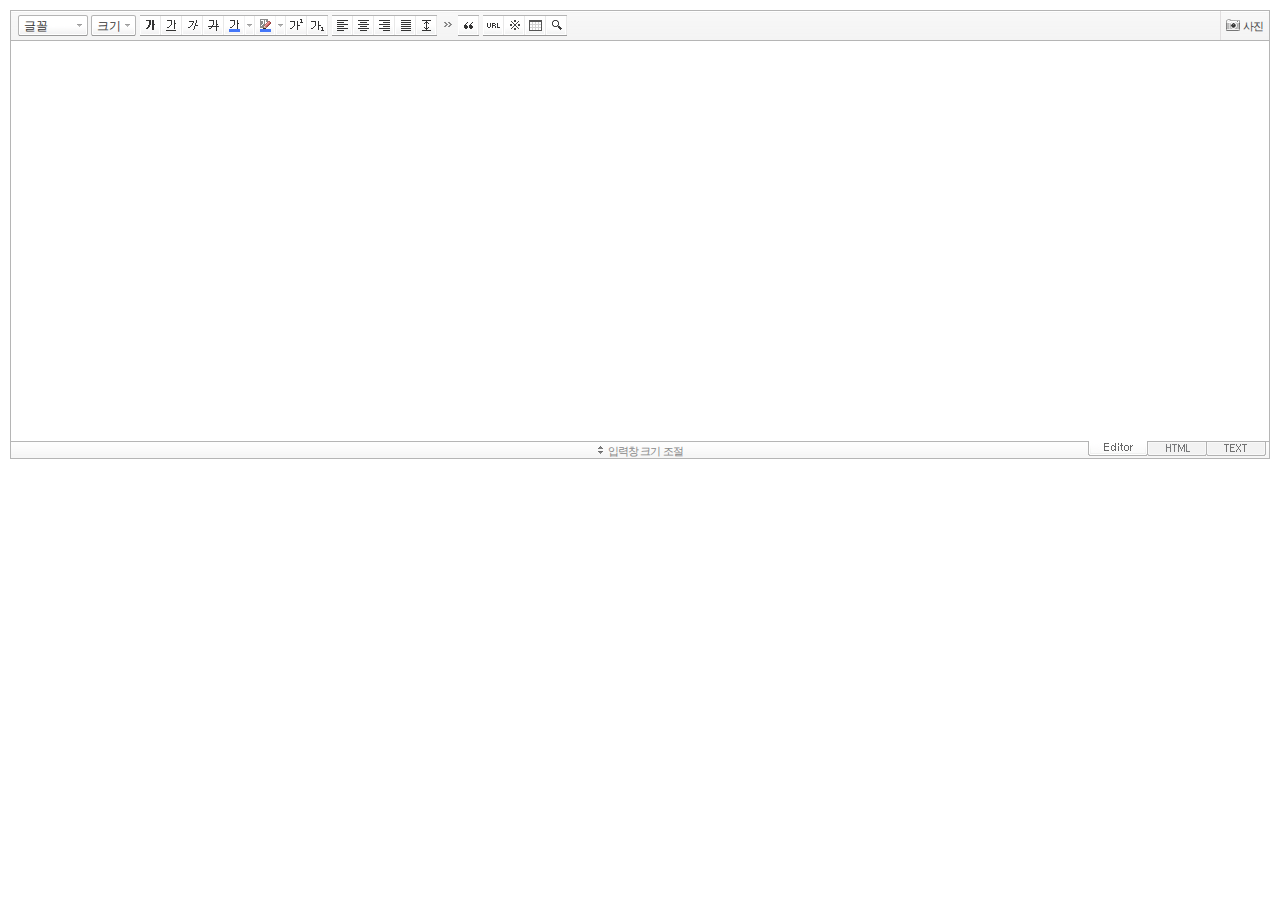
==== commit a011321d: "10.27 우다솜 jindo 에러" ====
--- a/Lemon/WebContent/assets/js/se2/SmartEditor2Skin.html
+++ b/Lemon/WebContent/assets/js/se2/SmartEditor2Skin.html
@@ -9,16 +9,20 @@
 <style type="text/css">
 	body { margin: 10px; }
 </style>
-<script type="text/javascript" src="./js/lib/jindo2.all.js" charset="utf-8"></script>
-<script type="text/javascript" src="./js/lib/jindo_component.js" charset="utf-8"></script>
-<script type="text/javascript" src="./js/SE2M_Configuration.js" charset="utf-8"></script>	<!-- 설정 파일 -->
+<script type="text/javascript" src="./js/jindo.min.js" charset="utf-8"></script>
+<script type="text/javascript" src="./js/jindo_component.js" charset="utf-8"></script>
+<script type="text/javascript" src="./js/SE2B_Configuration_Service.js" charset="utf-8"></script>	<!-- 설정 파일 -->
+<script type="text/javascript" src="./js/SE2B_Configuration_General.js" charset="utf-8"></script>	<!-- 설정 파일 -->
 <script type="text/javascript" src="./js/SE2BasicCreator.js" charset="utf-8"></script>
-<script type="text/javascript" src="./js/smarteditor2.min.js" charset="utf-8"></script>
-
-<!-- 사진첨부샘플  --> 
-<script type="text/javascript" src="./sample/js/plugin/hp_SE2M_AttachQuickPhoto.js" charset="utf-8"></script>
+
+<script src='js/smarteditor2.min.js' charset='utf-8'></script>
+<script src='photo_uploader/plugin/hp_SE2M_AttachQuickPhoto.js' charset='utf-8'></script>
 </head>
 <body>
+
+
+
+<span id="rev"></span>
 
 <!-- SE2 Markup Start -->	
 <div id="smart_editor2">
@@ -33,12 +37,24 @@
 						<div class="se2_in_layer">
 							<ul class="se2_l_font_fam">
 							<li style="display:none"><button type="button"><span>@DisplayName@<span>(</span><em style="font-family:FontFamily;">@SampleText@</em><span>)</span></span></button></li>
+							<!--
+							<li><button type="button"><span>돋움<span>(</span><em style="font-family:'돋움',Dotum,Sans-serif;">가나다라</em><span>)</span></span></button></li>
+							<li><button type="button"><span>돋움체<span>(</span><em style="font-family:'돋움체',DotumChe,Sans-serif;">가나다라</em><span>)</span></span></button></li>
+							<li><button type="button"><span>굴림<span>(</span><em style="font-family:'굴림',Gulim,Sans-serif;">가나다라</em><span>)</span></span></button></li>
+							<li><button type="button"><span>굴림체<span>(</span><em style="font-family:'굴림체',GulimChe,Sans-serif;">가나다라</em><span>)</span></span></button></li>
+							<li><button type="button"><span>바탕<span>(</span><em style="font-family:'바탕',Batang,serif;">가나다라</em><span>)</span></span></button></li>
+							<li><button type="button"><span>바탕체<span>(</span><em style="font-family:'바탕체',BatangChe,serif;">가나다라</em><span>)</span></span></button></li>
+							<li><button type="button"><span>궁서<span>(</span><em style="font-family:'궁서',Gungsuh,serif;">가나다라</em><span>)</span></span></button></li>
+							<li><button type="button"><span>Arial<span>(</span><em style="font-family:arial,Sans-serif;">abcd</em><span>)</span></span></button></li>
+							<li><button type="button"><span>Tahoma<span>(</span><em style="font-family:tahoma,Sans-serif;">abcd</em><span>)</span></span></button></li>
+							<li><button type="button"><span>Times New Roman<span>(</span><em style="font-family:'Times New Roman',Times,serif;">abcd</em><span>)</span></span></button></li>
+							<li><button type="button"><span>Verdana<span>(</span><em style="font-family:verdana,Sans-serif;">abcd</em><span>)</span></span></button></li>
+							<li><button type="button"><span>Courier New<span>(</span><em style="font-family:Courier New,Sans-serif;">abcd</em><span>)</span></span></button></li>
+							-->
 							<li class="se2_division husky_seditor_font_separator"></li>
-							<li><button type="button"><span>나눔고딕<span>(</span><em style="font-family:'나눔고딕',NanumGothic;">가나다라</em><span>)</span></span></button></li>
-							<li><button type="button"><span>나눔명조<span>(</span><em style="font-family:'나눔명조',NanumMyeongjo;">가나다라</em><span>)</span></span></button></li>
-							<li><button type="button"><span>나눔고딕코딩<span>(</span><em style="font-family:'나눔고딕코딩',NanumGothicCoding;">가나다라</em><span>)</span></span></button></li>
-							<li><button type="button"><span>나눔바른고딕<span>(</span><em style="font-family:'나눔바른고딕',NanumBarunGothic,NanumBarunGothicOTF;">가나다라</em><span>)</span></span></button></li>
-							<li><button type="button"><span>나눔바른펜<span>(</span><em style="font-family:'나눔바른펜',NanumBarunpen;">가나다라</em><span>)</span></span></button></li>
+							<li class="husky_seditor_font_nanumgothic"><button type="button"><span>나눔고딕<span>(</span><em style="font-family:'나눔고딕',NanumGothic,Sans-serif;">가나다라</em><span>)</span></span></button></li>
+							<li class="husky_seditor_font_nanummyeongjo"><button type="button"><span>나눔명조<span>(</span><em style="font-family:'나눔명조',NanumMyeongjo,serif;">가나다라</em><span>)</span></span></button></li>
+							<li class="husky_seditor_font_nanumgothiccoding"><button type="button"><span>나눔고딕코딩<span>(</span><em style="font-family:'나눔고딕코딩',NanumGothicCoding,Sans-serif;">가나다라</em><span>)</span></span></button></li>
 							</ul>
 						</div>
 					</div>
@@ -50,23 +66,23 @@
 					<div class="se2_layer husky_se_fontSize_layer">
 						<div class="se2_in_layer">
 							<ul class="se2_l_font_size">
-							<li><button type="button"><span style="margin-top:4px; margin-bottom:3px; margin-left:5px; font-size:7pt;">가나다라마바사<span style=" font-size:7pt;">(7pt)</span></span></button></li>
-							<li><button type="button"><span style="margin-bottom:2px; font-size:8pt;">가나다라마바사<span style="font-size:8pt;">(8pt)</span></span></button></li>
-							<li><button type="button"><span style="margin-bottom:1px; font-size:9pt;">가나다라마바사<span style="font-size:9pt;">(9pt)</span></span></button></li>
-							<li><button type="button"><span style="margin-bottom:1px; font-size:10pt;">가나다라마바사<span style="font-size:10pt;">(10pt)</span></span></button></li>
-							<li><button type="button"><span style="margin-bottom:2px; font-size:11pt;">가나다라마바사<span style="font-size:11pt;">(11pt)</span></span></button></li>
-							<li><button type="button"><span style="margin-bottom:1px; font-size:12pt;">가나다라마바사<span style="font-size:12pt;">(12pt)</span></span></button></li>
-							<li><button type="button"><span style="margin-bottom:2px; font-size:14pt;">가나다라마바사<span style="margin-left:6px;font-size:14pt;">(14pt)</span></span></button></li>
-							<li><button type="button"><span style="margin-bottom:1px; font-size:18pt;">가나다라마바사<span style="margin-left:8px;font-size:18pt;">(18pt)</span></span></button></li>
-							<li><button type="button"><span style="margin-left:3px; font-size:24pt;">가나다라마<span style="margin-left:11px;font-size:24pt;">(24pt)</span></span></button></li>
-							<li><button type="button"><span style="margin-top:-1px; margin-left:3px; font-size:36pt;">가나다<span style="font-size:36pt;">(36pt)</span></span></button></li>
+							<li><button type="button" style="height:19px;"><span style="margin-top:4px; margin-bottom:3px; margin-left:5px; font-size:7pt;">가나다라마바사<span style=" font-size:7pt;">(7pt)</span></span></button></li>
+							<li><button type="button" style="height:20px;"><span style="margin-bottom:2px; font-size:8pt;">가나다라마바사<span style="font-size:8pt;">(8pt)</span></span></button></li>
+							<li><button type="button" style="height:20px;"><span style="margin-bottom:1px; font-size:9pt;">가나다라마바사<span style="font-size:9pt;">(9pt)</span></span></button></li>
+							<li><button type="button" style="height:21px;"><span style="margin-bottom:1px; font-size:10pt;">가나다라마바사<span style="font-size:10pt;">(10pt)</span></span></button></li>
+							<li><button type="button" style="height:23px;"><span style="margin-bottom:2px; font-size:11pt;">가나다라마바사<span style="font-size:11pt;">(11pt)</span></span></button></li>
+							<li><button type="button" style="height:25px;"><span style="margin-bottom:1px; font-size:12pt;">가나다라마바사<span style="font-size:12pt;">(12pt)</span></span></button></li>
+							<li><button type="button" style="height:27px;"><span style="margin-bottom:2px; font-size:14pt;">가나다라마바사<span style="margin-left:6px;font-size:14pt;">(14pt)</span></span></button></li>
+							<li><button type="button" style="height:33px;"><span style="margin-bottom:1px; font-size:18pt;">가나다라마바사<span style="margin-left:8px;font-size:18pt;">(18pt)</span></span></button></li>
+							<li><button type="button" style="height:39px;"><span style="margin-left:3px; font-size:24pt;">가나다라마<span style="margin-left:11px;font-size:24pt;">(24pt)</span></span></button></li>
+							<li><button type="button" style="height:53px;"><span style="margin-top:-1px; margin-left:3px; font-size:36pt;">가나다<span style="font-size:36pt;">(36pt)</span></span></button></li>
 							</ul>
 						</div>
 					</div>
 					<!-- //폰트 사이즈 레이어 -->
 				</li>
 </ul><ul>
-				<li class="husky_seditor_ui_bold first_child"><button type="button" title="굵게[Ctrl+B]" class="se2_bold"><span class="_buttonRound tool_bg">굵게[Ctrl+B]</span></button></li>
+				<li class="husky_seditor_ui_bold"><button type="button" title="굵게[Ctrl+B]" class="se2_bold"><span class="_buttonRound">굵게[Ctrl+B]</span></button></li>
 
 				<li class="husky_seditor_ui_underline"><button type="button" title="밑줄[Ctrl+U]" class="se2_underline"><span class="_buttonRound">밑줄[Ctrl+U]</span></button></li>
 
@@ -199,9 +215,9 @@
 
 				<li class="husky_seditor_ui_superscript"><button type="button" title="윗첨자" class="se2_sup"><span class="_buttonRound">윗첨자</span></button></li>
 
-				<li class="husky_seditor_ui_subscript last_child"><button type="button" title="아래첨자" class="se2_sub"><span class="_buttonRound tool_bg">아래첨자</span></button></li>
+				<li class="husky_seditor_ui_subscript"><button type="button" title="아래첨자" class="se2_sub"><span class="_buttonRound">아래첨자</span></button></li>
 </ul><ul>
-				<li class="husky_seditor_ui_justifyleft first_child"><button type="button" title="왼쪽정렬" class="se2_left"><span class="_buttonRound tool_bg">왼쪽정렬</span></button></li>
+				<li class="husky_seditor_ui_justifyleft"><button type="button" title="왼쪽정렬" class="se2_left"><span class="_buttonRound">왼쪽정렬</span></button></li>
 
 				<li class="husky_seditor_ui_justifycenter"><button type="button" title="가운데정렬" class="se2_center"><span class="_buttonRound">가운데정렬</span></button></li>
 
@@ -209,15 +225,7 @@
 
 				<li class="husky_seditor_ui_justifyfull"><button type="button" title="양쪽정렬" class="se2_justify"><span class="_buttonRound">양쪽정렬</span></button></li>
 
-				<li class="husky_seditor_ui_orderedlist"><button type="button" title="번호매기기" class="se2_ol"><span class="_buttonRound">번호매기기</span></button></li>
-
-				<li class="husky_seditor_ui_unorderedlist"><button type="button" title="글머리기호" class="se2_ul"><span class="_buttonRound">글머리기호</span></button></li>
-
-				<li class="husky_seditor_ui_outdent"><button type="button" title="내어쓰기[Shift+Tab]" class="se2_outdent"><span class="_buttonRound">내어쓰기[Shift+Tab]</span></button></li>
-
-				<li class="husky_seditor_ui_indent"><button type="button" title="들여쓰기[Tab]" class="se2_indent"><span class="_buttonRound">들여쓰기[Tab]</span></button></li>			
-
-				<li class="husky_seditor_ui_lineHeight last_child"><button type="button" title="줄간격" class="se2_lineheight" ><span class="_buttonRound tool_bg">줄간격</span></button>
+				<li class="husky_seditor_ui_lineHeight"><button type="button" title="줄간격" class="se2_lineheight" ><span class="_buttonRound">줄간격</span></button>
 					<!-- 줄간격 레이어 -->
 					<div class="se2_layer husky_se2m_lineHeight_layer">
 						<div class="se2_in_layer">
@@ -246,7 +254,18 @@
 					<!-- //줄간격 레이어 -->
 				</li>
 </ul><ul>
-				<li class="husky_seditor_ui_quote single_child"><button type="button" title="인용구" class="se2_blockquote"><span class="_buttonRound tool_bg">인용구</span></button>
+				<li class="husky_seditor_ui_text_more" id="se2_text_more"><button title="더보기" type="button" class="se2_text_tool_more"><span>더보기</span></button>
+					<div class="se2_sub_text_tool se2_sub_step1">
+						<ul>
+						<li class="husky_seditor_ui_orderedlist"><button type="button" title="번호매기기" class="se2_ol"><span class="_buttonRound">번호매기기</span></button></li>
+						<li class="husky_seditor_ui_unorderedlist"><button type="button" title="글머리기호" class="se2_ul"><span class="_buttonRound">글머리기호</span></button></li>
+						<li class="husky_seditor_ui_outdent"><button type="button" title="내어쓰기[Shift+Tab]" class="se2_outdent"><span class="_buttonRound">내어쓰기[Shift+Tab]</span></button></li>
+						<li class="husky_seditor_ui_indent"><button type="button" title="들여쓰기[Tab]" class="se2_indent"><span class="_buttonRound">들여쓰기[Tab]</span></button></li>
+						</ul>
+					</div>
+				</li>
+</ul><ul>
+				<li class="husky_seditor_ui_quote"><button type="button" title="인용구" class="se2_blockquote"><span class="_buttonRound">인용구</span></button>
 					<!-- 인용구 -->
 					<div class="se2_layer husky_seditor_blockquote_layer" style="margin-left:-407px; display:none;">
 						<div class="se2_in_layer">
@@ -270,7 +289,7 @@
 					<!-- //인용구 -->
 				</li>
 </ul><ul>
-				<li class="husky_seditor_ui_hyperlink first_child"><button type="button" title="링크" class="se2_url"><span class="_buttonRound tool_bg">링크</span></button>
+				<li class="husky_seditor_ui_hyperlink"><button type="button" title="링크" class="se2_url"><span class="_buttonRound">링크</span></button>
 					<!-- 링크 -->
 					<div class="se2_layer" style="margin-left:-285px">
 						<div class="se2_in_layer">
@@ -493,7 +512,7 @@
 					<!--//@lazyload_html-->
 				</li>
 
-				<li class="husky_seditor_ui_findAndReplace last_child"><button type="button" title="찾기/바꾸기" class="se2_find"><span class="_buttonRound tool_bg">찾기/바꾸기</span></button>
+				<li class="husky_seditor_ui_findAndReplace"><button type="button" title="찾기/바꾸기" class="se2_find"><span class="_buttonRound">찾기/바꾸기</span></button>
 					<!--@lazyload_html find_and_replace-->
 					<!-- 찾기/바꾸기 -->
 					<div class="se2_layer husky_se2m_findAndReplace_layer" style="margin-left:-238px;">
@@ -507,7 +526,7 @@
 								</ul>
 								<div class="se2_in_bx_find husky_se2m_find_ui" style="display:block">
 									<dl>
-									<dt><label for="find_word">찾을 단어</label></dt><dd><input type="text" id="find_word" value="스마트에디터" class="input_ty1"></dd>
+									<dt><label for="find_word">찾을단어</label></dt><dd><input type="text" id="find_word" value="스마트에디터" class="input_ty1"></dd>
 									</dl>
 									<p class="se2_find_btns">
 										<button type="button" class="se2_find_next husky_se2m_find_next"><span>다음 찾기</span></button><button type="button" class="se2_cancel husky_se2m_cancel"><span>취소</span></button>
@@ -515,11 +534,11 @@
 								</div>
 								<div class="se2_in_bx_revise husky_se2m_replace_ui" style="display:none">
 									<dl>
-									<dt><label for="find_word2">찾을 단어</label></dt><dd><input type="text" id="find_word2" value="스마트에디터" class="input_ty1"></dd>
-									<dt><label for="revise_word">바꿀 단어</label></dt><dd><input type="text" id="revise_word" value="스마트에디터" class="input_ty1"></dd>
+									<dt><label for="find_word2">찾을단어</label></dt><dd><input type="text" id="find_word2" value="스마트에디터" class="input_ty1"></dd>
+									<dt><label for="revise_word">바꿀단어</label></dt><dd><input type="text" id="revise_word" value="스마트에디터" class="input_ty1"></dd>
 									</dl>
 									<p class="se2_find_btns">
-										<button type="button" class="se2_find_next2 husky_se2m_replace_find_next"><span>다음 찾기</span></button><button type="button" class="se2_revise1 husky_se2m_replace"><span>바꾸기</span></button><button type="button" class="se2_revise2 husky_se2m_replace_all"><span>모두 바꾸기</span></button><button type="button" class="se2_cancel husky_se2m_cancel"><span>취소</span></button>
+										<button type="button" class="se2_find_next2 husky_se2m_replace_find_next"><span>다음찾기</span></button><button type="button" class="se2_revise1 husky_se2m_replace"><span>바꾸기</span></button><button type="button" class="se2_revise2 husky_se2m_replace_all"><span>모두 바꾸기</span></button><button type="button" class="se2_cancel husky_se2m_cancel"><span>취소</span></button>
 									</p>
 								</div>
 								<button type="button" title="닫기" class="se2_close husky_se2m_cancel"><span>닫기</span></button>
@@ -529,10 +548,15 @@
 					<!-- //찾기/바꾸기 -->
 					<!--//@lazyload_html-->
 				</li>
-</ul>
+</ul><ul>
 				<ul class="se2_multy">
 					<li class="se2_mn husky_seditor_ui_photo_attach"><button type="button" class="se2_photo ico_btn"><span class="se2_icon"></span><span class="se2_mntxt">사진<span class="se2_new"></span></span></button></li>
 				</ul>
+</ul>
+			<!--
+				<ul class="se2_font_type"></ul> 
+				<ul></ul>
+			-->
 			</div>
 			<!-- //704이상 -->
 		</div>
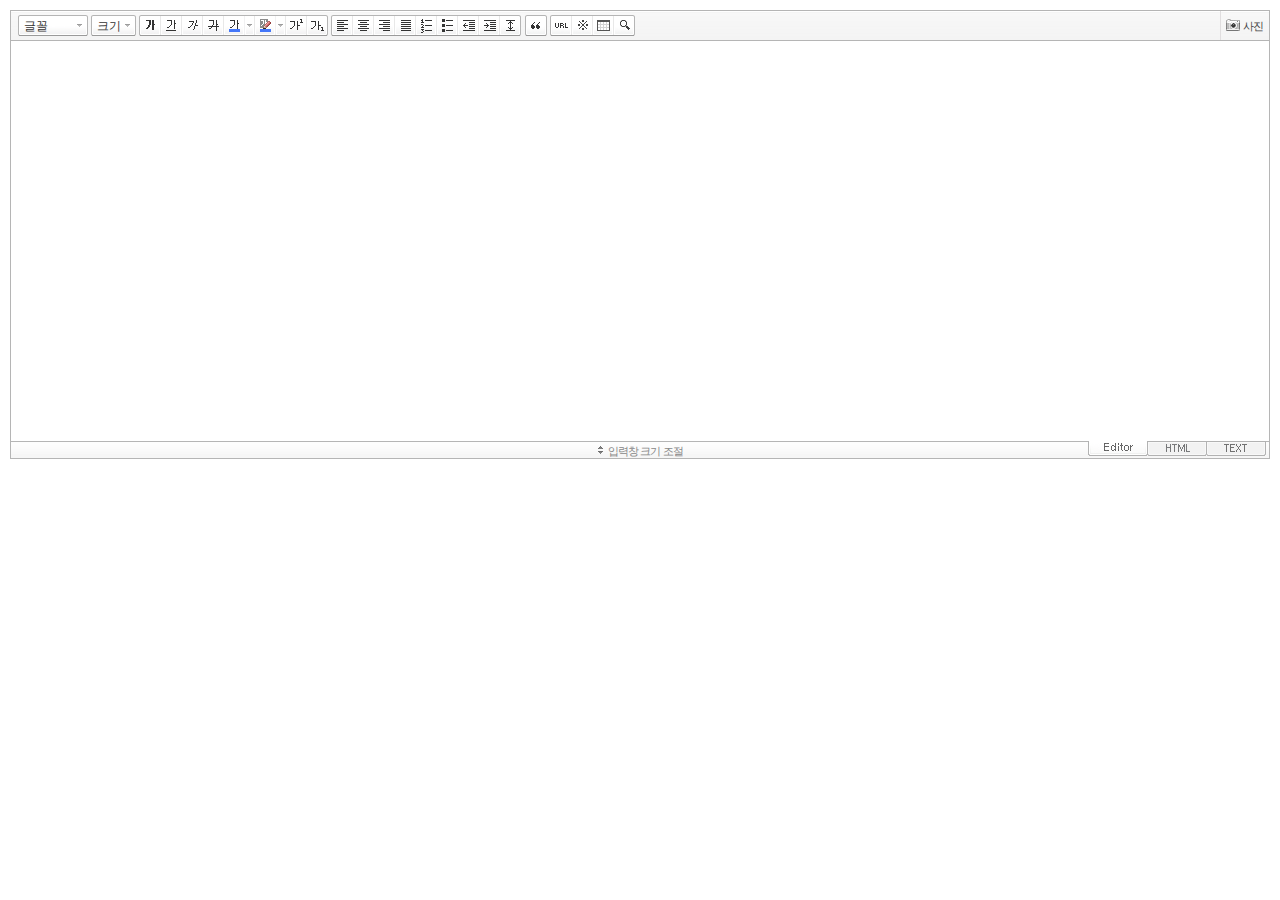
==== commit 2c74e30c: "에디터 수정 -김성일" ====
--- a/Lemon/WebContent/assets/js/se2/SmartEditor2Skin.html
+++ b/Lemon/WebContent/assets/js/se2/SmartEditor2Skin.html
@@ -9,20 +9,16 @@
 <style type="text/css">
 	body { margin: 10px; }
 </style>
-<script type="text/javascript" src="./js/jindo.min.js" charset="utf-8"></script>
-<script type="text/javascript" src="./js/jindo_component.js" charset="utf-8"></script>
-<script type="text/javascript" src="./js/SE2B_Configuration_Service.js" charset="utf-8"></script>	<!-- 설정 파일 -->
-<script type="text/javascript" src="./js/SE2B_Configuration_General.js" charset="utf-8"></script>	<!-- 설정 파일 -->
+<script type="text/javascript" src="./js/lib/jindo2.all.js" charset="utf-8"></script>
+<script type="text/javascript" src="./js/lib/jindo_component.js" charset="utf-8"></script>
+<script type="text/javascript" src="./js/SE2M_Configuration.js" charset="utf-8"></script>	<!-- 설정 파일 -->
 <script type="text/javascript" src="./js/SE2BasicCreator.js" charset="utf-8"></script>
-
-<script src='js/smarteditor2.min.js' charset='utf-8'></script>
-<script src='photo_uploader/plugin/hp_SE2M_AttachQuickPhoto.js' charset='utf-8'></script>
+<script type="text/javascript" src="./js/smarteditor2.min.js" charset="utf-8"></script>
+
+<!-- 사진첨부샘플  --> 
+<script type="text/javascript" src="./sample/js/plugin/hp_SE2M_AttachQuickPhoto.js" charset="utf-8"></script>
 </head>
 <body>
-
-
-
-<span id="rev"></span>
 
 <!-- SE2 Markup Start -->	
 <div id="smart_editor2">
@@ -37,24 +33,12 @@
 						<div class="se2_in_layer">
 							<ul class="se2_l_font_fam">
 							<li style="display:none"><button type="button"><span>@DisplayName@<span>(</span><em style="font-family:FontFamily;">@SampleText@</em><span>)</span></span></button></li>
-							<!--
-							<li><button type="button"><span>돋움<span>(</span><em style="font-family:'돋움',Dotum,Sans-serif;">가나다라</em><span>)</span></span></button></li>
-							<li><button type="button"><span>돋움체<span>(</span><em style="font-family:'돋움체',DotumChe,Sans-serif;">가나다라</em><span>)</span></span></button></li>
-							<li><button type="button"><span>굴림<span>(</span><em style="font-family:'굴림',Gulim,Sans-serif;">가나다라</em><span>)</span></span></button></li>
-							<li><button type="button"><span>굴림체<span>(</span><em style="font-family:'굴림체',GulimChe,Sans-serif;">가나다라</em><span>)</span></span></button></li>
-							<li><button type="button"><span>바탕<span>(</span><em style="font-family:'바탕',Batang,serif;">가나다라</em><span>)</span></span></button></li>
-							<li><button type="button"><span>바탕체<span>(</span><em style="font-family:'바탕체',BatangChe,serif;">가나다라</em><span>)</span></span></button></li>
-							<li><button type="button"><span>궁서<span>(</span><em style="font-family:'궁서',Gungsuh,serif;">가나다라</em><span>)</span></span></button></li>
-							<li><button type="button"><span>Arial<span>(</span><em style="font-family:arial,Sans-serif;">abcd</em><span>)</span></span></button></li>
-							<li><button type="button"><span>Tahoma<span>(</span><em style="font-family:tahoma,Sans-serif;">abcd</em><span>)</span></span></button></li>
-							<li><button type="button"><span>Times New Roman<span>(</span><em style="font-family:'Times New Roman',Times,serif;">abcd</em><span>)</span></span></button></li>
-							<li><button type="button"><span>Verdana<span>(</span><em style="font-family:verdana,Sans-serif;">abcd</em><span>)</span></span></button></li>
-							<li><button type="button"><span>Courier New<span>(</span><em style="font-family:Courier New,Sans-serif;">abcd</em><span>)</span></span></button></li>
-							-->
 							<li class="se2_division husky_seditor_font_separator"></li>
-							<li class="husky_seditor_font_nanumgothic"><button type="button"><span>나눔고딕<span>(</span><em style="font-family:'나눔고딕',NanumGothic,Sans-serif;">가나다라</em><span>)</span></span></button></li>
-							<li class="husky_seditor_font_nanummyeongjo"><button type="button"><span>나눔명조<span>(</span><em style="font-family:'나눔명조',NanumMyeongjo,serif;">가나다라</em><span>)</span></span></button></li>
-							<li class="husky_seditor_font_nanumgothiccoding"><button type="button"><span>나눔고딕코딩<span>(</span><em style="font-family:'나눔고딕코딩',NanumGothicCoding,Sans-serif;">가나다라</em><span>)</span></span></button></li>
+							<li><button type="button"><span>나눔고딕<span>(</span><em style="font-family:'나눔고딕',NanumGothic;">가나다라</em><span>)</span></span></button></li>
+							<li><button type="button"><span>나눔명조<span>(</span><em style="font-family:'나눔명조',NanumMyeongjo;">가나다라</em><span>)</span></span></button></li>
+							<li><button type="button"><span>나눔고딕코딩<span>(</span><em style="font-family:'나눔고딕코딩',NanumGothicCoding;">가나다라</em><span>)</span></span></button></li>
+							<li><button type="button"><span>나눔바른고딕<span>(</span><em style="font-family:'나눔바른고딕',NanumBarunGothic,NanumBarunGothicOTF;">가나다라</em><span>)</span></span></button></li>
+							<li><button type="button"><span>나눔바른펜<span>(</span><em style="font-family:'나눔바른펜',NanumBarunpen;">가나다라</em><span>)</span></span></button></li>
 							</ul>
 						</div>
 					</div>
@@ -66,23 +50,23 @@
 					<div class="se2_layer husky_se_fontSize_layer">
 						<div class="se2_in_layer">
 							<ul class="se2_l_font_size">
-							<li><button type="button" style="height:19px;"><span style="margin-top:4px; margin-bottom:3px; margin-left:5px; font-size:7pt;">가나다라마바사<span style=" font-size:7pt;">(7pt)</span></span></button></li>
-							<li><button type="button" style="height:20px;"><span style="margin-bottom:2px; font-size:8pt;">가나다라마바사<span style="font-size:8pt;">(8pt)</span></span></button></li>
-							<li><button type="button" style="height:20px;"><span style="margin-bottom:1px; font-size:9pt;">가나다라마바사<span style="font-size:9pt;">(9pt)</span></span></button></li>
-							<li><button type="button" style="height:21px;"><span style="margin-bottom:1px; font-size:10pt;">가나다라마바사<span style="font-size:10pt;">(10pt)</span></span></button></li>
-							<li><button type="button" style="height:23px;"><span style="margin-bottom:2px; font-size:11pt;">가나다라마바사<span style="font-size:11pt;">(11pt)</span></span></button></li>
-							<li><button type="button" style="height:25px;"><span style="margin-bottom:1px; font-size:12pt;">가나다라마바사<span style="font-size:12pt;">(12pt)</span></span></button></li>
-							<li><button type="button" style="height:27px;"><span style="margin-bottom:2px; font-size:14pt;">가나다라마바사<span style="margin-left:6px;font-size:14pt;">(14pt)</span></span></button></li>
-							<li><button type="button" style="height:33px;"><span style="margin-bottom:1px; font-size:18pt;">가나다라마바사<span style="margin-left:8px;font-size:18pt;">(18pt)</span></span></button></li>
-							<li><button type="button" style="height:39px;"><span style="margin-left:3px; font-size:24pt;">가나다라마<span style="margin-left:11px;font-size:24pt;">(24pt)</span></span></button></li>
-							<li><button type="button" style="height:53px;"><span style="margin-top:-1px; margin-left:3px; font-size:36pt;">가나다<span style="font-size:36pt;">(36pt)</span></span></button></li>
+							<li><button type="button"><span style="margin-top:4px; margin-bottom:3px; margin-left:5px; font-size:7pt;">가나다라마바사<span style=" font-size:7pt;">(7pt)</span></span></button></li>
+							<li><button type="button"><span style="margin-bottom:2px; font-size:8pt;">가나다라마바사<span style="font-size:8pt;">(8pt)</span></span></button></li>
+							<li><button type="button"><span style="margin-bottom:1px; font-size:9pt;">가나다라마바사<span style="font-size:9pt;">(9pt)</span></span></button></li>
+							<li><button type="button"><span style="margin-bottom:1px; font-size:10pt;">가나다라마바사<span style="font-size:10pt;">(10pt)</span></span></button></li>
+							<li><button type="button"><span style="margin-bottom:2px; font-size:11pt;">가나다라마바사<span style="font-size:11pt;">(11pt)</span></span></button></li>
+							<li><button type="button"><span style="margin-bottom:1px; font-size:12pt;">가나다라마바사<span style="font-size:12pt;">(12pt)</span></span></button></li>
+							<li><button type="button"><span style="margin-bottom:2px; font-size:14pt;">가나다라마바사<span style="margin-left:6px;font-size:14pt;">(14pt)</span></span></button></li>
+							<li><button type="button"><span style="margin-bottom:1px; font-size:18pt;">가나다라마바사<span style="margin-left:8px;font-size:18pt;">(18pt)</span></span></button></li>
+							<li><button type="button"><span style="margin-left:3px; font-size:24pt;">가나다라마<span style="margin-left:11px;font-size:24pt;">(24pt)</span></span></button></li>
+							<li><button type="button"><span style="margin-top:-1px; margin-left:3px; font-size:36pt;">가나다<span style="font-size:36pt;">(36pt)</span></span></button></li>
 							</ul>
 						</div>
 					</div>
 					<!-- //폰트 사이즈 레이어 -->
 				</li>
 </ul><ul>
-				<li class="husky_seditor_ui_bold"><button type="button" title="굵게[Ctrl+B]" class="se2_bold"><span class="_buttonRound">굵게[Ctrl+B]</span></button></li>
+				<li class="husky_seditor_ui_bold first_child"><button type="button" title="굵게[Ctrl+B]" class="se2_bold"><span class="_buttonRound tool_bg">굵게[Ctrl+B]</span></button></li>
 
 				<li class="husky_seditor_ui_underline"><button type="button" title="밑줄[Ctrl+U]" class="se2_underline"><span class="_buttonRound">밑줄[Ctrl+U]</span></button></li>
 
@@ -215,9 +199,9 @@
 
 				<li class="husky_seditor_ui_superscript"><button type="button" title="윗첨자" class="se2_sup"><span class="_buttonRound">윗첨자</span></button></li>
 
-				<li class="husky_seditor_ui_subscript"><button type="button" title="아래첨자" class="se2_sub"><span class="_buttonRound">아래첨자</span></button></li>
+				<li class="husky_seditor_ui_subscript last_child"><button type="button" title="아래첨자" class="se2_sub"><span class="_buttonRound tool_bg">아래첨자</span></button></li>
 </ul><ul>
-				<li class="husky_seditor_ui_justifyleft"><button type="button" title="왼쪽정렬" class="se2_left"><span class="_buttonRound">왼쪽정렬</span></button></li>
+				<li class="husky_seditor_ui_justifyleft first_child"><button type="button" title="왼쪽정렬" class="se2_left"><span class="_buttonRound tool_bg">왼쪽정렬</span></button></li>
 
 				<li class="husky_seditor_ui_justifycenter"><button type="button" title="가운데정렬" class="se2_center"><span class="_buttonRound">가운데정렬</span></button></li>
 
@@ -225,7 +209,15 @@
 
 				<li class="husky_seditor_ui_justifyfull"><button type="button" title="양쪽정렬" class="se2_justify"><span class="_buttonRound">양쪽정렬</span></button></li>
 
-				<li class="husky_seditor_ui_lineHeight"><button type="button" title="줄간격" class="se2_lineheight" ><span class="_buttonRound">줄간격</span></button>
+				<li class="husky_seditor_ui_orderedlist"><button type="button" title="번호매기기" class="se2_ol"><span class="_buttonRound">번호매기기</span></button></li>
+
+				<li class="husky_seditor_ui_unorderedlist"><button type="button" title="글머리기호" class="se2_ul"><span class="_buttonRound">글머리기호</span></button></li>
+
+				<li class="husky_seditor_ui_outdent"><button type="button" title="내어쓰기[Shift+Tab]" class="se2_outdent"><span class="_buttonRound">내어쓰기[Shift+Tab]</span></button></li>
+
+				<li class="husky_seditor_ui_indent"><button type="button" title="들여쓰기[Tab]" class="se2_indent"><span class="_buttonRound">들여쓰기[Tab]</span></button></li>			
+
+				<li class="husky_seditor_ui_lineHeight last_child"><button type="button" title="줄간격" class="se2_lineheight" ><span class="_buttonRound tool_bg">줄간격</span></button>
 					<!-- 줄간격 레이어 -->
 					<div class="se2_layer husky_se2m_lineHeight_layer">
 						<div class="se2_in_layer">
@@ -254,18 +246,7 @@
 					<!-- //줄간격 레이어 -->
 				</li>
 </ul><ul>
-				<li class="husky_seditor_ui_text_more" id="se2_text_more"><button title="더보기" type="button" class="se2_text_tool_more"><span>더보기</span></button>
-					<div class="se2_sub_text_tool se2_sub_step1">
-						<ul>
-						<li class="husky_seditor_ui_orderedlist"><button type="button" title="번호매기기" class="se2_ol"><span class="_buttonRound">번호매기기</span></button></li>
-						<li class="husky_seditor_ui_unorderedlist"><button type="button" title="글머리기호" class="se2_ul"><span class="_buttonRound">글머리기호</span></button></li>
-						<li class="husky_seditor_ui_outdent"><button type="button" title="내어쓰기[Shift+Tab]" class="se2_outdent"><span class="_buttonRound">내어쓰기[Shift+Tab]</span></button></li>
-						<li class="husky_seditor_ui_indent"><button type="button" title="들여쓰기[Tab]" class="se2_indent"><span class="_buttonRound">들여쓰기[Tab]</span></button></li>
-						</ul>
-					</div>
-				</li>
-</ul><ul>
-				<li class="husky_seditor_ui_quote"><button type="button" title="인용구" class="se2_blockquote"><span class="_buttonRound">인용구</span></button>
+				<li class="husky_seditor_ui_quote single_child"><button type="button" title="인용구" class="se2_blockquote"><span class="_buttonRound tool_bg">인용구</span></button>
 					<!-- 인용구 -->
 					<div class="se2_layer husky_seditor_blockquote_layer" style="margin-left:-407px; display:none;">
 						<div class="se2_in_layer">
@@ -289,7 +270,7 @@
 					<!-- //인용구 -->
 				</li>
 </ul><ul>
-				<li class="husky_seditor_ui_hyperlink"><button type="button" title="링크" class="se2_url"><span class="_buttonRound">링크</span></button>
+				<li class="husky_seditor_ui_hyperlink first_child"><button type="button" title="링크" class="se2_url"><span class="_buttonRound tool_bg">링크</span></button>
 					<!-- 링크 -->
 					<div class="se2_layer" style="margin-left:-285px">
 						<div class="se2_in_layer">
@@ -512,7 +493,7 @@
 					<!--//@lazyload_html-->
 				</li>
 
-				<li class="husky_seditor_ui_findAndReplace"><button type="button" title="찾기/바꾸기" class="se2_find"><span class="_buttonRound">찾기/바꾸기</span></button>
+				<li class="husky_seditor_ui_findAndReplace last_child"><button type="button" title="찾기/바꾸기" class="se2_find"><span class="_buttonRound tool_bg">찾기/바꾸기</span></button>
 					<!--@lazyload_html find_and_replace-->
 					<!-- 찾기/바꾸기 -->
 					<div class="se2_layer husky_se2m_findAndReplace_layer" style="margin-left:-238px;">
@@ -526,7 +507,7 @@
 								</ul>
 								<div class="se2_in_bx_find husky_se2m_find_ui" style="display:block">
 									<dl>
-									<dt><label for="find_word">찾을단어</label></dt><dd><input type="text" id="find_word" value="스마트에디터" class="input_ty1"></dd>
+									<dt><label for="find_word">찾을 단어</label></dt><dd><input type="text" id="find_word" value="스마트에디터" class="input_ty1"></dd>
 									</dl>
 									<p class="se2_find_btns">
 										<button type="button" class="se2_find_next husky_se2m_find_next"><span>다음 찾기</span></button><button type="button" class="se2_cancel husky_se2m_cancel"><span>취소</span></button>
@@ -534,11 +515,11 @@
 								</div>
 								<div class="se2_in_bx_revise husky_se2m_replace_ui" style="display:none">
 									<dl>
-									<dt><label for="find_word2">찾을단어</label></dt><dd><input type="text" id="find_word2" value="스마트에디터" class="input_ty1"></dd>
-									<dt><label for="revise_word">바꿀단어</label></dt><dd><input type="text" id="revise_word" value="스마트에디터" class="input_ty1"></dd>
+									<dt><label for="find_word2">찾을 단어</label></dt><dd><input type="text" id="find_word2" value="스마트에디터" class="input_ty1"></dd>
+									<dt><label for="revise_word">바꿀 단어</label></dt><dd><input type="text" id="revise_word" value="스마트에디터" class="input_ty1"></dd>
 									</dl>
 									<p class="se2_find_btns">
-										<button type="button" class="se2_find_next2 husky_se2m_replace_find_next"><span>다음찾기</span></button><button type="button" class="se2_revise1 husky_se2m_replace"><span>바꾸기</span></button><button type="button" class="se2_revise2 husky_se2m_replace_all"><span>모두 바꾸기</span></button><button type="button" class="se2_cancel husky_se2m_cancel"><span>취소</span></button>
+										<button type="button" class="se2_find_next2 husky_se2m_replace_find_next"><span>다음 찾기</span></button><button type="button" class="se2_revise1 husky_se2m_replace"><span>바꾸기</span></button><button type="button" class="se2_revise2 husky_se2m_replace_all"><span>모두 바꾸기</span></button><button type="button" class="se2_cancel husky_se2m_cancel"><span>취소</span></button>
 									</p>
 								</div>
 								<button type="button" title="닫기" class="se2_close husky_se2m_cancel"><span>닫기</span></button>
@@ -548,15 +529,10 @@
 					<!-- //찾기/바꾸기 -->
 					<!--//@lazyload_html-->
 				</li>
-</ul><ul>
+</ul>
 				<ul class="se2_multy">
 					<li class="se2_mn husky_seditor_ui_photo_attach"><button type="button" class="se2_photo ico_btn"><span class="se2_icon"></span><span class="se2_mntxt">사진<span class="se2_new"></span></span></button></li>
 				</ul>
-</ul>
-			<!--
-				<ul class="se2_font_type"></ul> 
-				<ul></ul>
-			-->
 			</div>
 			<!-- //704이상 -->
 		</div>
